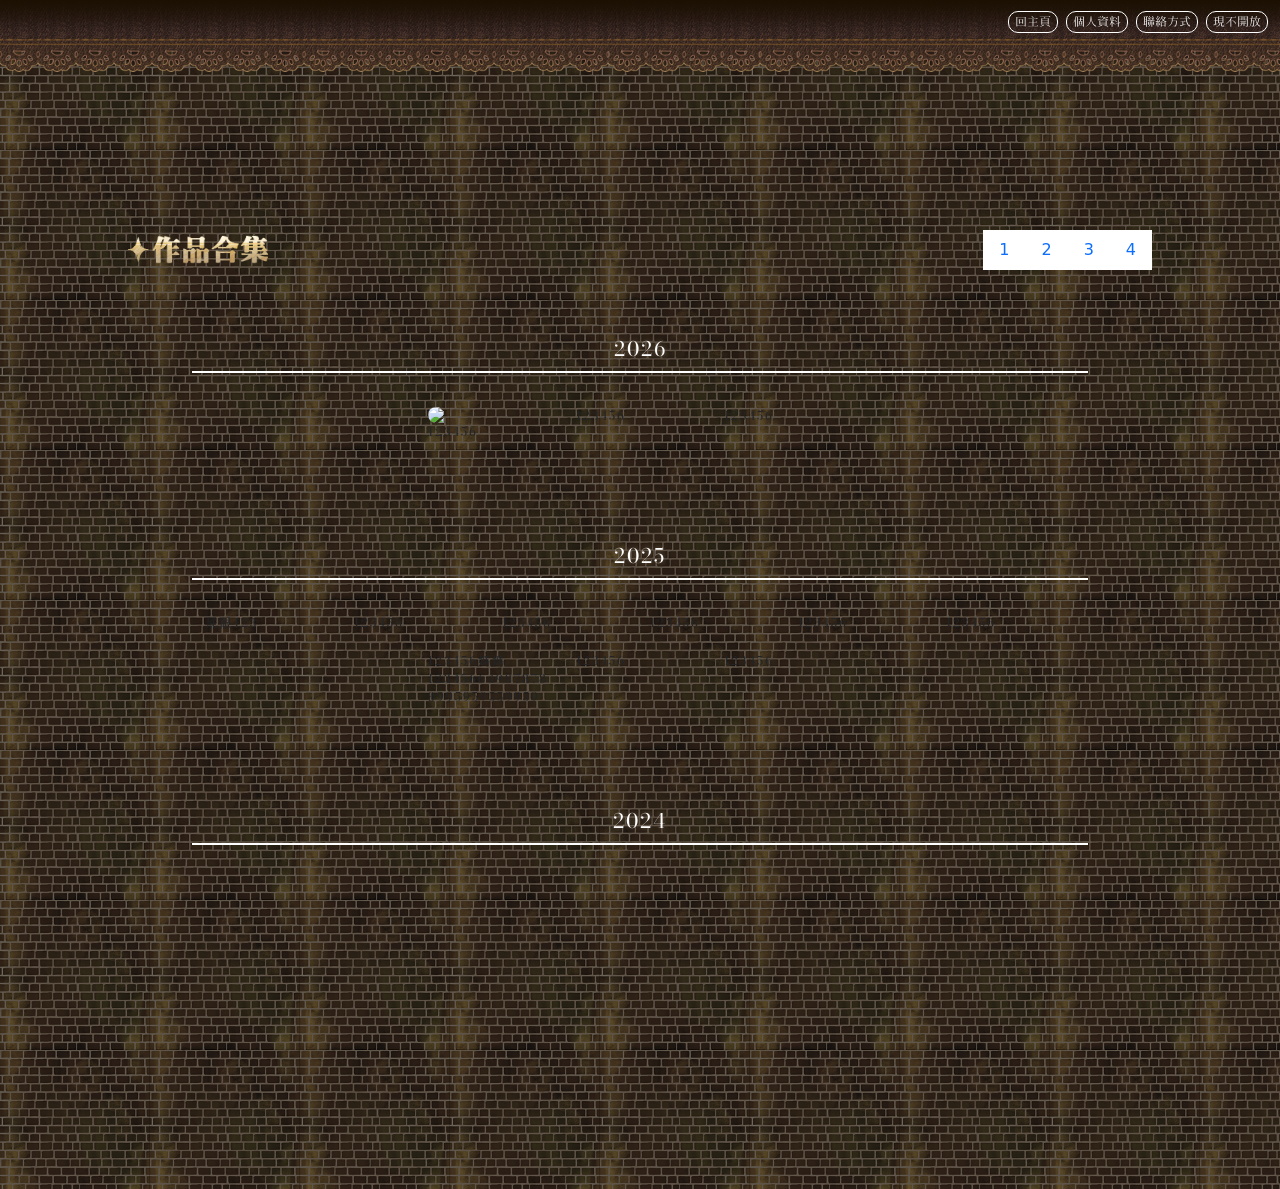
==== html/irasuto.html @ 4ea61bd0 "0404" ====
<!DOCTYPE html>
<html lang="en">
<head>
    <meta charset="UTF-8">
    <meta name="viewport" content="width=device-width, initial-scale=1.0">
    <title>Document</title>
     <link rel="stylesheet" href="../css/STYLE2.css"><!--css-->
     <link href="https://cdn.jsdelivr.net/npm/bootstrap@5.3.2/dist/css/bootstrap.min.css" rel="stylesheet" integrity="sha384-T3c6CoIi6uLrA9TneNEoa7RxnatzjcDSCmG1MXxSR1GAsXEV/Dwwykc2MPK8M2HN" crossorigin="anonymous"><!--bootstrap-->
</head>
     <!--字型-->
     <link rel="preconnect" href="https://fonts.googleapis.com">
     <link rel="preconnect" href="https://fonts.gstatic.com" crossorigin>
     <link href="https://fonts.googleapis.com/css2?family=Cactus+Classical+Serif&display=swap" rel="stylesheet"><!--中文字型-->
     <link href="https://fonts.googleapis.com/css2?family=Bodoni+Moda:ital,opsz,wght@0,6..96,400..900;1,6..96,400..900&display=swap" rel="stylesheet"><!--數字字型-->
</head>
<body>

    <div class="nav-top"><!--測試-->
        123
        <div class="nav-button"><!--縮過小時需要變成可展開的按鈕-->
            <button>回主頁</button>
            <button>個人資料</button>
            <button>聯絡方式</button>
            <button>現不開放</button>
        </div>
    </div>
        
    <div class="header-row">
        <div class="irasuto-header"></div>
        <ul class="nav">
            <li class="nav-item">
                <a class="nav-link active" aria-current="page" href="#" onclick="showPage(1)">1</a>
            </li>
            <li class="nav-item">
                <a class="nav-link" href="#" onclick="showPage(2)">2</a>
            </li>
            <li class="nav-item">
                <a class="nav-link" href="#" onclick="showPage(3)">3</a>
            </li>
            <li class="nav-item">
                <a class="nav-link" href="#" onclick="showPage(4)">4</a>
            </li>
        </ul>
    </div>

        <!--第一頁-->
    <div class="nav-main" id="page1">
        <!--2026-->
        <div class="nav-years">
            <p>2026</p>
            <hr>
        </div>
        <div class="nav-card-img-all"><!--2026年的精華img的統一div-->
            <!--img-->
            <div class="card" style="width:8rem;">
                <!--
                    data-bs-toggle: 點擊會觸發Bootstrap大圖框框
                    data-bs-target: 指定要觸發哪個大圖框框
                    data-title: 大圖的標題
                    data-img: 大圖框框的圖片來源 (要放其他圖片改這裡就好)
                -->
                <img src="../img/02/02-1.png" class="card-img-top preview-img" data-bs-toggle="modal" data-bs-target="#exampleModal" data-title="大圖片1" data-img="../img/02/big/0118.jpg">
                <!-- <img src="../img/02/02-1.png" class="card-img-top" alt="" > -->
                <div class="card-body">
                    <p class="card-text">123456</p>
                </div>
            </div>
            <!--img-->
            <div class="card" style="width:8rem;">
                <img src="../img/02/02-2.png" class="card-img-top" alt="" data-bs-toggle="modal" data-bs-target="#exampleModal" data-title="大圖片2" data-img="../img/02/big/0209-2-1.jpg">
                <div class="card-body">
                    <p class="card-text">123456</p>
                </div>
            </div>
            <!--img-->
            <div class="card" style="width:8rem;">
                <img src="../img/02/02-3.png" class="card-img-top" alt="" data-bs-toggle="modal" data-bs-target="#exampleModal" data-title="大圖片3" data-img="../img/02/big/1226.jpg">
                <div class="card-body">
                    <p class="card-text">123456</p>
                </div>
            </div>
        </div>
        <!----------------------------------------2025年分分隔線------------------------------------------------------------->
        <div class="nav-years">
            <p>2025</p><hr>
        </div>
        <div class="nav-card-img-all"><!--2025年的精華img的統一div-->

            <!--img-->
            <div class="card" style="width:8rem;">
                <img src="../img/02/02-4.png" class="card-img-top" alt="" data-bs-toggle="modal" data-bs-target="#exampleModal" data-title="大圖片4" data-img="../img/02/big/wakuwaku.jpg">
                <div class="card-body">
                    <p class="card-text">屁眼123</p>
                </div>
            </div>

            <!--img-->
            <div class="card" style="width:8rem;">
                <img src="../img/02/02-5.png" class="card-img-top" alt="" data-bs-toggle="modal" data-bs-target="#exampleModal" data-title="大圖片5" data-img="../img/02/big/3.jpg">
                <div class="card-body">
                    <p class="card-text">123456</p>
                </div>
            </div>

            <!--img-->
            <div class="card" style="width:8rem;">
                <img src="../img/02/02-6.png" class="card-img-top" alt="" data-bs-toggle="modal" data-bs-target="#exampleModal" data-title="大圖片6" data-img="../img/02/big/65.jpg">
                <div class="card-body">
                    <p class="card-text">123456</p>
                </div>
            </div>

            <!--img-->
            <div class="card" style="width:8rem;">
                <img src="../img/02/02-7.png" class="card-img-top" alt="" data-bs-toggle="modal" data-bs-target="#exampleModal" data-title="大圖片7" data-img="../img/02/big/68-2.jpg">
                <div class="card-body">
                    <p class="card-text">123456</p>
                </div>
            </div>

            <!--img-->
            <div class="card" style="width:8rem;">
                <img src="../img/02/02-8.png" class="card-img-top" alt="" data-bs-toggle="modal" data-bs-target="#exampleModal" data-title="大圖片8" data-img="../img/02/big/67-2.jpg">
                <div class="card-body">
                    <p class="card-text">123456</p>
                </div>
            </div>

            <!--img-->
            <div class="card" style="width:8rem;">
                <img src="../img/02/02-9.png" class="card-img-top" alt="" data-bs-toggle="modal" data-bs-target="#exampleModal" data-title="大圖片9" data-img="../img/02/big/63.jpg">
                <div class="card-body">
                    <p class="card-text">123456</p>
                </div>
            </div>

            <!--img-->
            <div class="card" style="width:8rem;">
                <img src="../img/02/02-1.png" class="card-img-top" alt="">
                <div class="card-body">
                    <p class="card-text">123456媽媽123456649878788995959559959</p>
                </div>
            </div>

            <!--img-->
            <div class="card" style="width:8rem;">
                <img src="../img/02/02-1.png" class="card-img-top" alt="">
                <div class="card-body">
                    <p class="card-text">123456</p>
                </div>
            </div>

            <!--img-->
            <div class="card" style="width:8rem;">
                <img src="../img/02/02-1.png" class="card-img-top" alt="">
                <div class="card-body">
                    <p class="card-text">123456</p>
                </div>
            </div>
        </div>    
        <div class="nav-years">
            <p>2024</p><hr>
        </div>
    </div>

        <!--第二頁-->
    <div class="nav-main" id="page2" style="display:none;">
        <div class="nav-years">
            <p>第二頁</p><hr>
        </div>   
    </div>

        <!--第三頁-->
    <div class="nav-main" id="page3" style="display:none;">
        <div class="nav-years">
            <p>第三頁</p><hr>
        </div>   
    </div>

        <!--第四頁-->
    <div class="nav-main" id="page4" style="display:none;">
        <div class="nav-years">
            <p>第四頁</p><hr>
        </div>   
    </div>
        

        <!--大圖區域-->
    <div class="modal fade" id="exampleModal" tabindex="-1" aria-labelledby="exampleModalLabel" aria-hidden="true">
        <div class="modal-dialog modal-dialog-centered modal-lg">
            <div class="modal-content">

                <div class="modal-header">
                    <h5 class="modal-title" id="exampleModalLabel"></h5> <!--大圖的標題，-->
                    <button type="button" class="btn-close" data-bs-dismiss="modal" aria-label="Close"></button> <!--右上角的關閉按鈕-->
                </div>

                <div class="modal-body text-center">
                    <img id="modalImage" class="img-fluid"> <!--大圖的img，會根據點擊的小圖改變src-->
                </div>

            </div>
        </div>
    </div>

    <script src="https://cdn.jsdelivr.net/npm/bootstrap@5.3.2/dist/js/bootstrap.bundle.min.js" integrity="sha384-C6RzsynM9kWDrMNeT87bh95OGNyZPhcTNXj1NW7RuBCsyN/o0jlpcV8Qyq46cDfL" crossorigin="anonymous"></script> <!--bootstrap的js-->
    <script>
        //先讀取有card-img-top的圖片，讓這些圖片能點擊後有大圖
        document.querySelectorAll('.card-img-top').forEach(img => {
            img.addEventListener('click', function () {
                document.getElementById('modalImage').src = this.dataset.img;
               document.getElementById('exampleModalLabel').textContent = this.dataset.title ;
            });
        });

            //切換頁面功能
        function showPage(pageNumber) {
            document.getElementById('page1').style.display = 'none';
            document.getElementById('page2').style.display = 'none';
            document.getElementById('page3').style.display = 'none';
            document.getElementById('page4').style.display = 'none';

            document.getElementById('page' + pageNumber).style.display = 'block';

            document.querySelectorAll('.nav-link').forEach(el => el.classList.remove('active'));
            document.querySelectorAll('.nav-link')[pageNumber - 1].classList.add('active');
        }

    </script>
</body>
</html>
---- css/STYLE2.css ----
body{
    background:url(../img/03.png)repeat;
    background-size:150px;
    margin: 0px;
}
div{
    background-color: none;
    
    color: #fff;
}
.nav-top{
    color: transparent;
    position: fixed;
    width:100%;
    height:100px;
    background:url(../img/02/03.png)repeat-x;
    background-size:38px;

    padding:0.7%;
    
    top: 0px;
    z-index:999;
}
.nav-button{
    float: right;
}
.nav-top button{
    /*想再更寬鬆一點*/
    margin-right:3px;
    font-family: "Cactus Classical Serif", serif;
    font-size:12px;
    background: none;
    border-radius:10px;
    border:0.5px #fff solid;
    color:#fff;
}
/*-------------------------頂端--------------------------*/

hr{
    display: inline-block;
    width: 100%;
    margin-top:0;
    /*這兩行我動到什麼了為甚麼需要加!important*/
    border: 0.25px solid #ffffff !important;
    opacity:1 !important;
    
}
.nav-years p{
    margin-bottom:-1%;
    filter: drop-shadow(0px 0px 2px #72624d);
}

.nav-main{
    
    font-size: 20px;
    letter-spacing: 2px;
    font-family: "Bodoni Moda", serif;
    position: relative;
    margin: 0 10%; /*0 10%=左右10% 上下0% */
    background-image: url(../img/02/01.png);
    border-radius: 15px;
    padding: 5%;
    /* margin-top: 18%; */
    margin-bottom: 20%;
    text-align: center;
    
    /*把背景圖弄暗一點*/
}
.nav-main::before{
    /* content:"";
    position: absolute;
    background:url(../img/02/04.png)no-repeat;
    background-size:7em;
    height:100%;
    width: 100%;
    left: 0;
    top:-1.8em; */
}

/*一列四格，且縮到一定尺寸自動切換成3/2，會自動換行，圖片大小不變   <---grid */
.card-text{
    text-align: left;
    font-size:12px;
}
.card img{
    border-radius:10px;
}
.card{
    margin:10px;
    background: none !important;
    border:none !important;
}   
.card-body{
    padding:0px !important;
}
.nav-card-img-all{
    display:flex;
    flex-wrap:wrap;
    margin-bottom:10%;
    justify-content: center; /*圖片置中?*/
    /*justify-content: center;*/
}

.modal-title{
    /*調整大圖標題的顏色*/
    color: #000 !important; 
}

.header-row {
    display: flex;
    align-items: center;      /* 垂直置中對齊 */
    gap: 20px;
    padding: 0 10%;
    margin-top: 18%;
    justify-content: space-between; /*讓標題和nav分開 */
}

.irasuto-header{
    /*作品合集改成獨立class 比較好弄頁籤*/
    font-size: 20px;
    letter-spacing: 2px;
    font-family: "Bodoni Moda", serif;
    border-radius: 15px;
    padding-top: 3%;
    margin-top: 18%;
    background: url(../img/02/04.png) no-repeat;
    background-size: 7em;
    height: 100%;
    width: 70%;
    left: 0;

    height: auto;
    margin: 0;
}

.nav-link{
    background-color: #fff !important; /*調整顏色*/
}
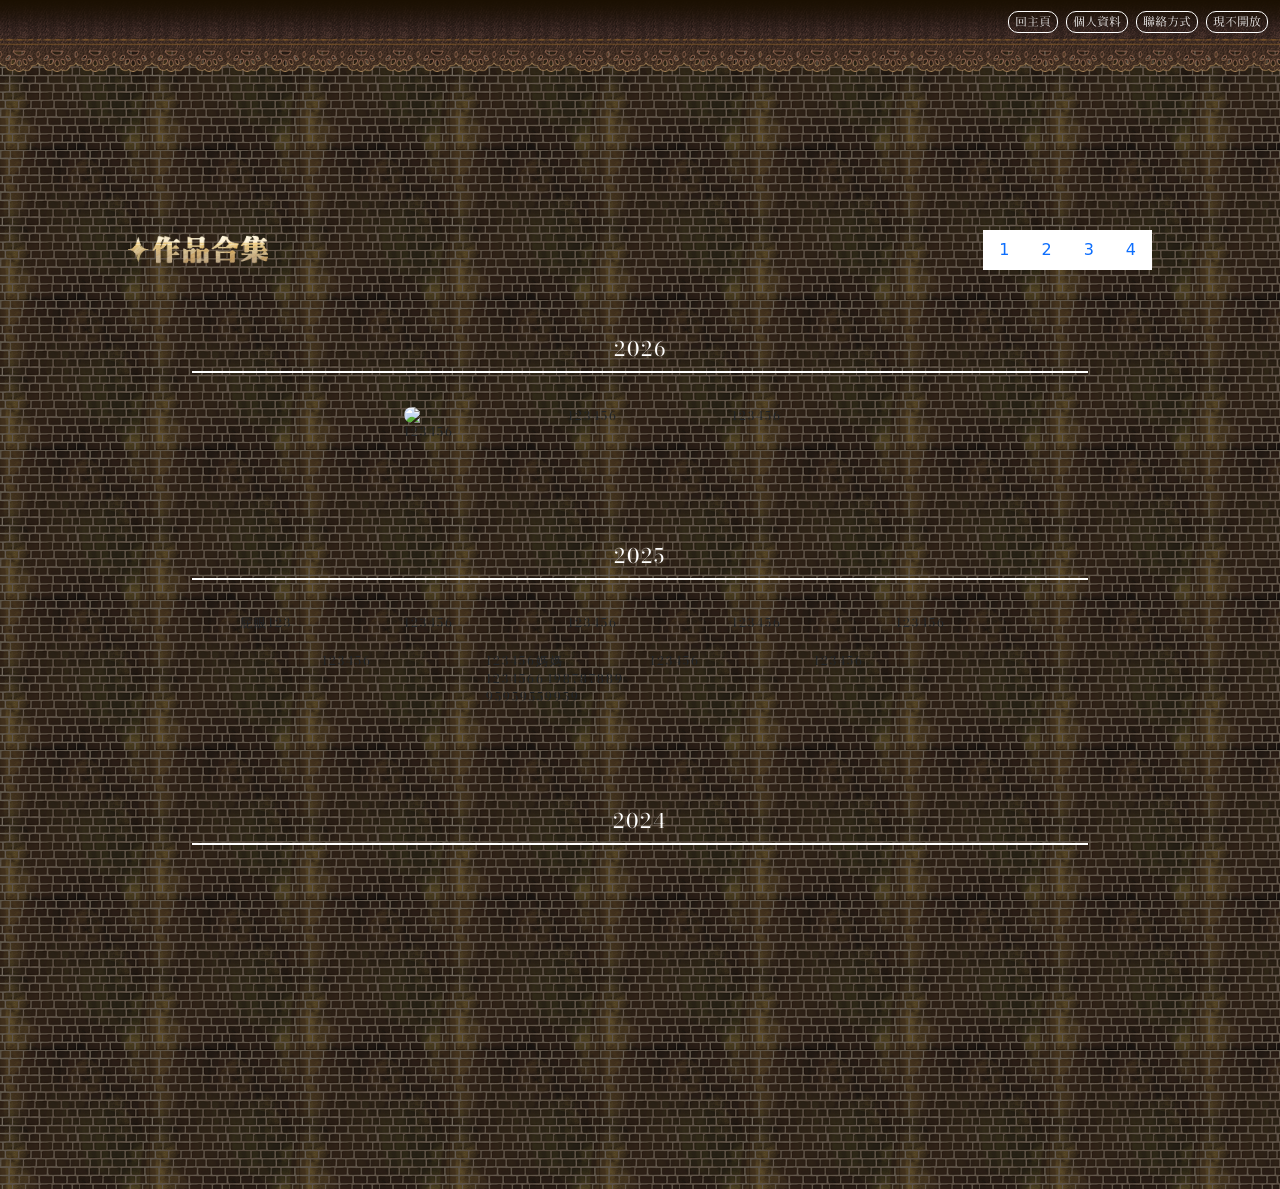
==== commit c9467079: "0405" ====
--- a/html/irasuto.html
+++ b/html/irasuto.html
@@ -23,6 +23,15 @@
             <button>聯絡方式</button>
             <button>現不開放</button>
         </div>
+        <div class="nav-button-phone"><!--手機版的按鈕，點擊後會展開選單-->
+            <button class="phone-menu-btn">☰</button>
+            <div class="phone-menu" style="display:none;">
+                <button>回主頁</button>
+                <button>個人資料</button>
+                <button>聯絡方式</button>
+                <button>現不開放</button>
+            </div>
+        </div>
     </div>
         
     <div class="header-row">
@@ -226,6 +235,19 @@
             document.querySelectorAll('.nav-link')[pageNumber - 1].classList.add('active');
         }
 
+        //手機版選單功能
+        document.querySelector('.phone-menu-btn').addEventListener('click', function() {
+            const menu = document.querySelector('.phone-menu');
+            if (menu.style.display === 'none' || menu.style.display === '') {
+                menu.style.display = 'flex';
+                menu.classList.add('active');
+            }
+            else {
+                menu.style.display = 'none';
+            }
+        });
+        
+
     </script>
 </body>
 </html>
--- a/css/STYLE2.css
+++ b/css/STYLE2.css
@@ -33,6 +33,28 @@
     border-radius:10px;
     border:0.5px #fff solid;
     color:#fff;
+}
+
+.nav-button-phone{
+    display:none; /*手機板按鈕，預設隱藏*/
+    position: relative;
+}
+
+.phone-menu {
+    display: none;
+    position: absolute;
+    top: 40px;
+    right: 0;
+    width: 140px;
+    background: rgba(0,0,0,0.85);
+    border-radius: 10px;
+    padding: 8px;
+}
+
+.phone-menu.active {
+    display: flex;
+    flex-direction: column;
+    gap: 8px;
 }
 /*-------------------------頂端--------------------------*/
 
@@ -87,6 +109,7 @@
 }
 .card{
     margin:10px;
+    width: 9rem !important;
     background: none !important;
     border:none !important;
 }   
@@ -109,7 +132,7 @@
 .header-row {
     display: flex;
     align-items: center;      /* 垂直置中對齊 */
-    gap: 20px;
+    /* gap: 20px; */
     padding: 0 10%;
     margin-top: 18%;
     justify-content: space-between; /*讓標題和nav分開 */
@@ -135,4 +158,20 @@
 
 .nav-link{
     background-color: #fff !important; /*調整顏色*/
+}
+
+@media (max-width: 1200px) {
+    .irasuto-header{
+        padding-top:5%;
+    }
+}
+
+@media (max-width: 768px) {
+    .nav-button{
+        display:none; /*隱藏桌面版按鈕*/
+    }
+    .nav-button-phone{
+        float:right;
+        display:block; /*顯示手機版按鈕*/
+    }
 }
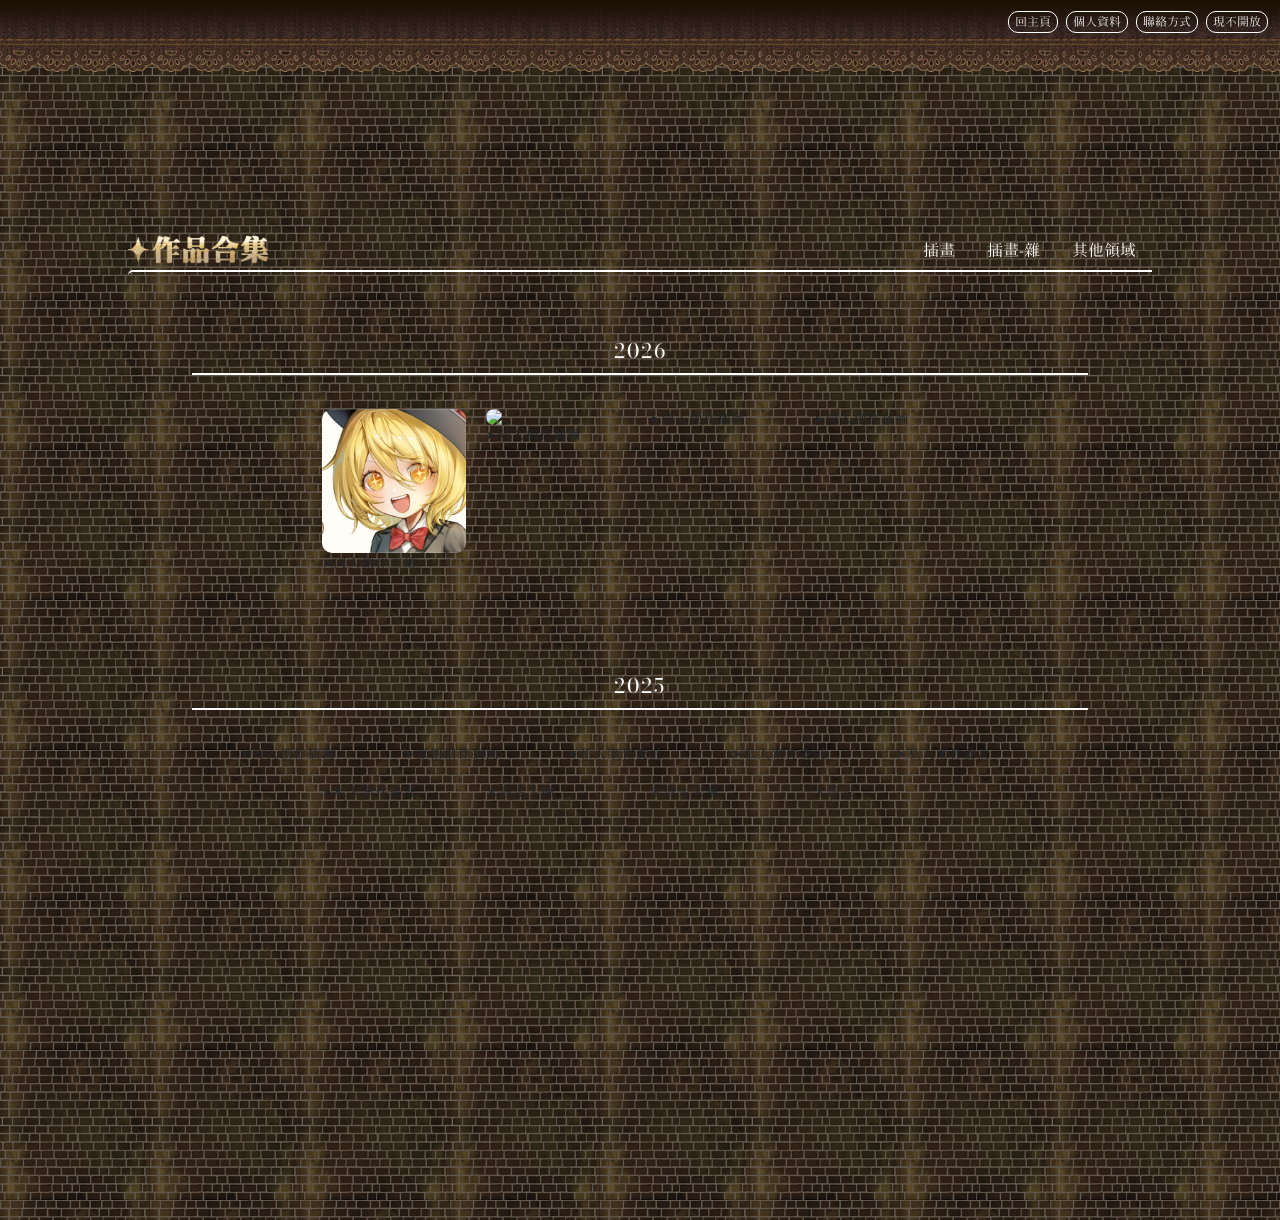
==== commit fcb1e56c: "0407" ====
--- a/html/irasuto.html
+++ b/html/irasuto.html
@@ -3,14 +3,16 @@
 <head>
     <meta charset="UTF-8">
     <meta name="viewport" content="width=device-width, initial-scale=1.0">
-    <title>Document</title>
+    <title>作品合集</title>
      <link rel="stylesheet" href="../css/STYLE2.css"><!--css-->
      <link href="https://cdn.jsdelivr.net/npm/bootstrap@5.3.2/dist/css/bootstrap.min.css" rel="stylesheet" integrity="sha384-T3c6CoIi6uLrA9TneNEoa7RxnatzjcDSCmG1MXxSR1GAsXEV/Dwwykc2MPK8M2HN" crossorigin="anonymous"><!--bootstrap-->
 </head>
      <!--字型-->
      <link rel="preconnect" href="https://fonts.googleapis.com">
      <link rel="preconnect" href="https://fonts.gstatic.com" crossorigin>
-     <link href="https://fonts.googleapis.com/css2?family=Cactus+Classical+Serif&display=swap" rel="stylesheet"><!--中文字型-->
+     <link href="https://fonts.googleapis.com/css2?family=Cactus+Classical+Serif&display=swap" rel="stylesheet">
+     <link href="https://fonts.googleapis.com/css2?family=Noto+Serif+TC:wght@200..900&display=swap" rel="stylesheet">
+     <!--中文字型-->
      <link href="https://fonts.googleapis.com/css2?family=Bodoni+Moda:ital,opsz,wght@0,6..96,400..900;1,6..96,400..900&display=swap" rel="stylesheet"><!--數字字型-->
 </head>
 <body>
@@ -38,17 +40,15 @@
         <div class="irasuto-header"></div>
         <ul class="nav">
             <li class="nav-item">
-                <a class="nav-link active" aria-current="page" href="#" onclick="showPage(1)">1</a>
+                <a class="nav-link active" aria-current="page" href="#" onclick="showPage(1)">插畫</a>
             </li>
             <li class="nav-item">
-                <a class="nav-link" href="#" onclick="showPage(2)">2</a>
+                <a class="nav-link" href="#" onclick="showPage(2)">插畫-雜</a>
             </li>
             <li class="nav-item">
-                <a class="nav-link" href="#" onclick="showPage(3)">3</a>
+                <a class="nav-link" href="#" onclick="showPage(3)">其他領域</a>
             </li>
-            <li class="nav-item">
-                <a class="nav-link" href="#" onclick="showPage(4)">4</a>
-            </li>
+
         </ul>
     </div>
 
@@ -60,6 +60,13 @@
             <hr>
         </div>
         <div class="nav-card-img-all"><!--2026年的精華img的統一div-->
+            <!--img-->
+            <div class="card" style="width:8rem;">
+                <img src="../img/02/02-12.png" class="card-img-top" alt="" data-bs-toggle="modal" data-bs-target="#exampleModal" data-title="大圖片2" data-img="../img/02/big/0401-2.jpg">
+                <div class="card-body">
+                    <p class="card-text">➤同人創作立繪</p>
+                </div>
+            </div>
             <!--img-->
             <div class="card" style="width:8rem;">
                 <!--
@@ -68,24 +75,24 @@
                     data-title: 大圖的標題
                     data-img: 大圖框框的圖片來源 (要放其他圖片改這裡就好)
                 -->
-                <img src="../img/02/02-1.png" class="card-img-top preview-img" data-bs-toggle="modal" data-bs-target="#exampleModal" data-title="大圖片1" data-img="../img/02/big/0118.jpg">
+                <img src="../img/02/02-1.png" class="card-img-top" data-bs-toggle="modal" data-bs-target="#exampleModal" data-title="大圖片1" data-img="../img/02/big/0118.jpg">
                 <!-- <img src="../img/02/02-1.png" class="card-img-top" alt="" > -->
                 <div class="card-body">
-                    <p class="card-text">123456</p>
+                    <p class="card-text">➤同人創作插圖</p>
                 </div>
             </div>
             <!--img-->
             <div class="card" style="width:8rem;">
                 <img src="../img/02/02-2.png" class="card-img-top" alt="" data-bs-toggle="modal" data-bs-target="#exampleModal" data-title="大圖片2" data-img="../img/02/big/0209-2-1.jpg">
                 <div class="card-body">
-                    <p class="card-text">123456</p>
+                    <p class="card-text">➤同人創作插圖</p>
                 </div>
             </div>
             <!--img-->
             <div class="card" style="width:8rem;">
                 <img src="../img/02/02-3.png" class="card-img-top" alt="" data-bs-toggle="modal" data-bs-target="#exampleModal" data-title="大圖片3" data-img="../img/02/big/1226.jpg">
                 <div class="card-body">
-                    <p class="card-text">123456</p>
+                    <p class="card-text">➤同人創作插圖</p>
                 </div>
             </div>
         </div>
@@ -99,7 +106,7 @@
             <div class="card" style="width:8rem;">
                 <img src="../img/02/02-4.png" class="card-img-top" alt="" data-bs-toggle="modal" data-bs-target="#exampleModal" data-title="大圖片4" data-img="../img/02/big/wakuwaku.jpg">
                 <div class="card-body">
-                    <p class="card-text">屁眼123</p>
+                    <p class="card-text">➤同人創作插圖</p>
                 </div>
             </div>
 
@@ -107,7 +114,7 @@
             <div class="card" style="width:8rem;">
                 <img src="../img/02/02-5.png" class="card-img-top" alt="" data-bs-toggle="modal" data-bs-target="#exampleModal" data-title="大圖片5" data-img="../img/02/big/3.jpg">
                 <div class="card-body">
-                    <p class="card-text">123456</p>
+                    <p class="card-text">➤原創創作插圖</p>
                 </div>
             </div>
 
@@ -115,7 +122,7 @@
             <div class="card" style="width:8rem;">
                 <img src="../img/02/02-6.png" class="card-img-top" alt="" data-bs-toggle="modal" data-bs-target="#exampleModal" data-title="大圖片6" data-img="../img/02/big/65.jpg">
                 <div class="card-body">
-                    <p class="card-text">123456</p>
+                    <p class="card-text">➤私人案件委託</p>
                 </div>
             </div>
 
@@ -123,7 +130,7 @@
             <div class="card" style="width:8rem;">
                 <img src="../img/02/02-7.png" class="card-img-top" alt="" data-bs-toggle="modal" data-bs-target="#exampleModal" data-title="大圖片7" data-img="../img/02/big/68-2.jpg">
                 <div class="card-body">
-                    <p class="card-text">123456</p>
+                    <p class="card-text">➤私人案件委託</p>
                 </div>
             </div>
 
@@ -131,7 +138,7 @@
             <div class="card" style="width:8rem;">
                 <img src="../img/02/02-8.png" class="card-img-top" alt="" data-bs-toggle="modal" data-bs-target="#exampleModal" data-title="大圖片8" data-img="../img/02/big/67-2.jpg">
                 <div class="card-body">
-                    <p class="card-text">123456</p>
+                    <p class="card-text">➤私人案件委託</p>
                 </div>
             </div>
 
@@ -139,7 +146,23 @@
             <div class="card" style="width:8rem;">
                 <img src="../img/02/02-9.png" class="card-img-top" alt="" data-bs-toggle="modal" data-bs-target="#exampleModal" data-title="大圖片9" data-img="../img/02/big/63.jpg">
                 <div class="card-body">
-                    <p class="card-text">123456</p>
+                    <p class="card-text">➤私人案件委託</p>
+                </div>
+            </div>
+
+            <!--img-->
+            <div class="card" style="width:8rem;">
+                <img src="../img/02/02-10.png" class="card-img-top" alt="">
+                <div class="card-body">
+                    <p class="card-text">未設定大圖</p>
+                </div>
+            </div>
+
+            <!--img-->
+            <div class="card" style="width:8rem;">
+                <img src="../img/02/02-11.png" class="card-img-top" alt="">
+                <div class="card-body">
+                    <p class="card-text">未設定大圖</p>
                 </div>
             </div>
 
@@ -147,39 +170,34 @@
             <div class="card" style="width:8rem;">
                 <img src="../img/02/02-1.png" class="card-img-top" alt="">
                 <div class="card-body">
-                    <p class="card-text">123456媽媽123456649878788995959559959</p>
-                </div>
-            </div>
-
-            <!--img-->
-            <div class="card" style="width:8rem;">
-                <img src="../img/02/02-1.png" class="card-img-top" alt="">
-                <div class="card-body">
-                    <p class="card-text">123456</p>
-                </div>
-            </div>
-
-            <!--img-->
-            <div class="card" style="width:8rem;">
-                <img src="../img/02/02-1.png" class="card-img-top" alt="">
-                <div class="card-body">
-                    <p class="card-text">123456</p>
-                </div>
-            </div>
-        </div>    
+                    <p class="card-text">未設定</p>
+                </div>
+            </div>
+        </div>
+        <!--    
         <div class="nav-years">
             <p>2024</p><hr>
         </div>
-    </div>
-
-        <!--第二頁-->
+        -->
+    </div>
+
+
+        <!-------------------------------------------------第二頁-------------------------------------------->
     <div class="nav-main" id="page2" style="display:none;">
         <div class="nav-years">
             <p>第二頁</p><hr>
         </div>   
-    </div>
-
-        <!--第三頁-->
+         <!--img-->
+            <div class="card" style="width:8rem;">
+                <img src="../img/02/02-4.png" class="card-img-top" alt="" data-bs-toggle="modal" data-bs-target="#exampleModal" data-title="大圖片4" data-img="../img/02/big/wakuwaku.jpg">
+                <div class="card-body">
+                    <p class="card-text">➤同人創作插圖</p>
+                </div>
+            </div>
+
+    </div>
+
+        <!-------------------------------------------------第三頁------------------------------------------------------>
     <div class="nav-main" id="page3" style="display:none;">
         <div class="nav-years">
             <p>第三頁</p><hr>
--- a/css/STYLE2.css
+++ b/css/STYLE2.css
@@ -46,9 +46,16 @@
     top: 40px;
     right: 0;
     width: 140px;
-    background: rgba(0,0,0,0.85);
+    background: rgba(53, 25, 5, 0.883);
     border-radius: 10px;
     padding: 8px;
+}
+.phone-menu button{
+    border:none;    
+}
+.phone-menu button:hover{
+    background: rgba(29, 13, 2, 0.9);
+    border-radius: 0px;
 }
 
 .phone-menu.active {
@@ -73,14 +80,14 @@
 }
 
 .nav-main{
-    
+    border-top:2px #fff solid;
     font-size: 20px;
     letter-spacing: 2px;
     font-family: "Bodoni Moda", serif;
     position: relative;
     margin: 0 10%; /*0 10%=左右10% 上下0% */
     background-image: url(../img/02/01.png);
-    border-radius: 15px;
+    border-radius: 5px  0  5px 5px;
     padding: 5%;
     /* margin-top: 18%; */
     margin-bottom: 20%;
@@ -101,6 +108,8 @@
 
 /*一列四格，且縮到一定尺寸自動切換成3/2，會自動換行，圖片大小不變   <---grid */
 .card-text{
+    font-family: "Noto Serif TC", serif;
+    font-weight: 500;
     text-align: left;
     font-size:12px;
 }
@@ -124,11 +133,6 @@
     /*justify-content: center;*/
 }
 
-.modal-title{
-    /*調整大圖標題的顏色*/
-    color: #000 !important; 
-}
-
 .header-row {
     display: flex;
     align-items: center;      /* 垂直置中對齊 */
@@ -136,6 +140,7 @@
     padding: 0 10%;
     margin-top: 18%;
     justify-content: space-between; /*讓標題和nav分開 */
+    white-space: nowrap;
 }
 
 .irasuto-header{
@@ -149,16 +154,47 @@
     background: url(../img/02/04.png) no-repeat;
     background-size: 7em;
     height: 100%;
-    width: 70%;
+    width: 50%;
     left: 0;
-
     height: auto;
     margin: 0;
 }
-
-.nav-link{
-    background-color: #fff !important; /*調整顏色*/
-}
+.nav a{
+    font-family: "Cactus Classical Serif", serif;
+    color: #fff;
+    filter: drop-shadow(0px 0px 2px #72624d);
+}
+.nav a:hover{
+    color: #8c3b01;
+}
+.header-row ul{
+    background: url(../img/02/01.png);
+}
+
+/*---------------------------------------更改了點開大圖的基本樣式------------------------------------------*/
+/*大圖背景顏色*/
+.modal-content{
+background:url(../img/02/05.png) !important;
+background-color: #ecd7c0 !important;
+background-size:50px !important;
+}
+.modal-header{
+    border-bottom:none !important;
+    padding-bottom:0 !important;
+}
+/*關閉按鈕待確認*/
+.btn-close {
+    color: #ffe69a !important;
+}
+.modal-title{
+    font-family: "Noto Serif TC", serif;
+    font-weight: 600;
+    color: #4d220b !important;
+    font-size: 15px;
+    filter: drop-shadow(0px 0px 5px #bcb165);
+}
+
+
 
 @media (max-width: 1200px) {
     .irasuto-header{
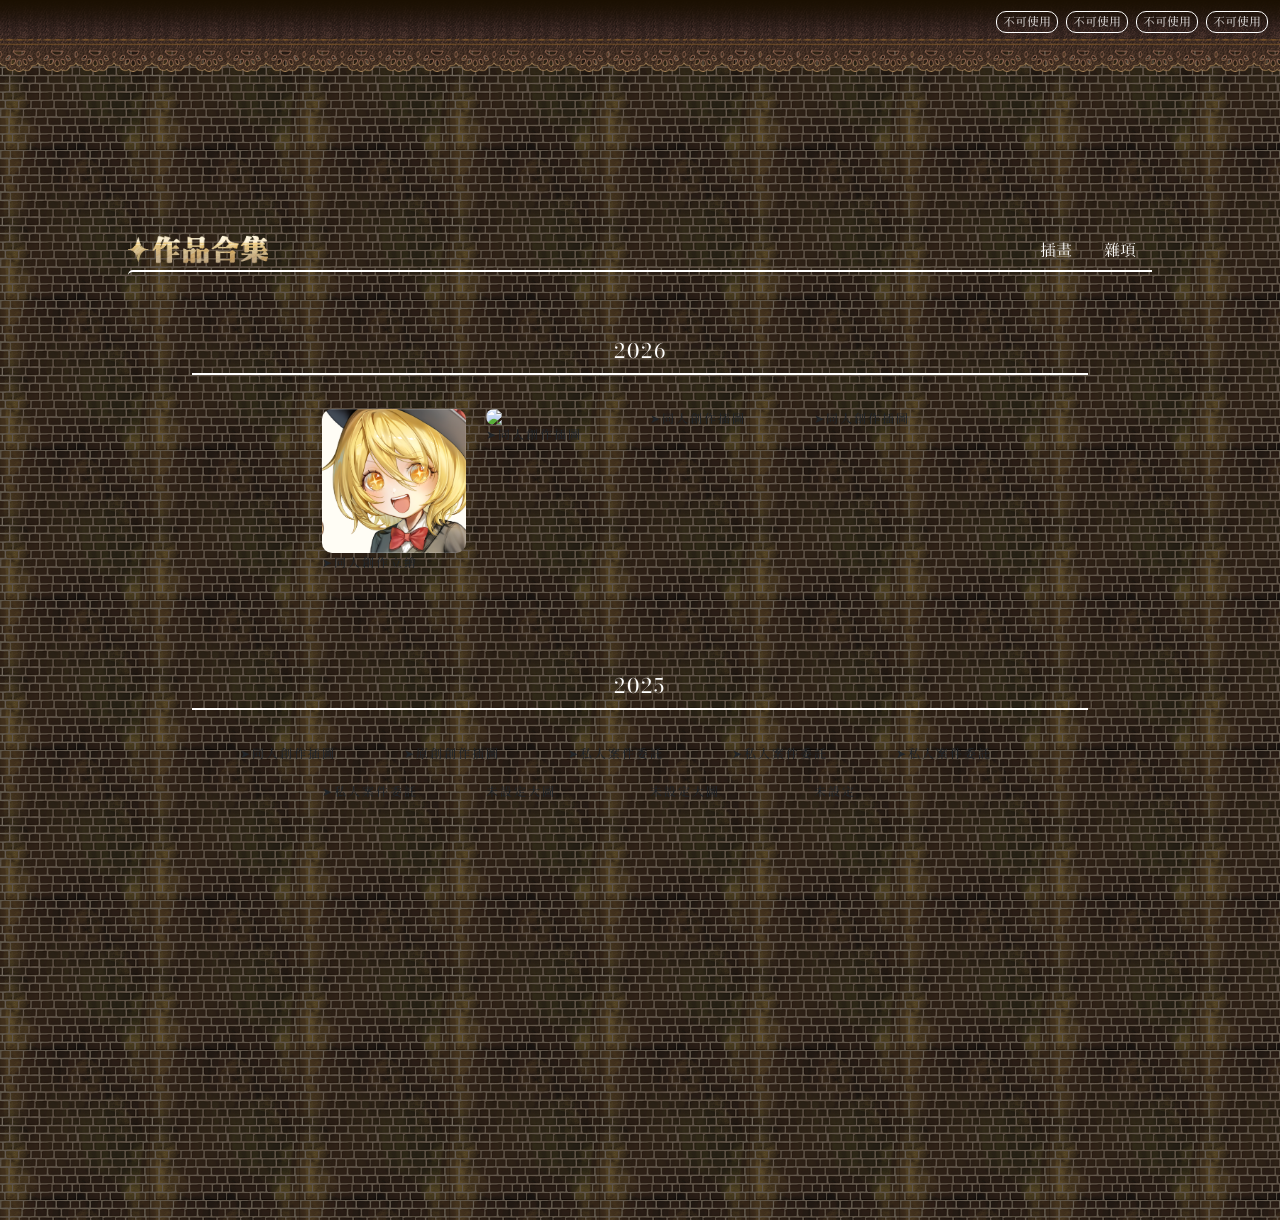
==== commit 6382ffe6: "0407" ====
--- a/html/irasuto.html
+++ b/html/irasuto.html
@@ -20,18 +20,18 @@
     <div class="nav-top"><!--測試-->
         123
         <div class="nav-button"><!--縮過小時需要變成可展開的按鈕-->
-            <button>回主頁</button>
-            <button>個人資料</button>
-            <button>聯絡方式</button>
-            <button>現不開放</button>
+            <button>不可使用</button>
+            <button>不可使用</button>
+            <button>不可使用</button>
+            <button>不可使用</button>
         </div>
         <div class="nav-button-phone"><!--手機版的按鈕，點擊後會展開選單-->
             <button class="phone-menu-btn">☰</button>
             <div class="phone-menu" style="display:none;">
-                <button>回主頁</button>
-                <button>個人資料</button>
-                <button>聯絡方式</button>
-                <button>現不開放</button>
+                <button>不可使用</button>
+                <button>不可使用</button>
+                <button>不可使用</button>
+                <button>不可使用</button>
             </div>
         </div>
     </div>
@@ -43,10 +43,7 @@
                 <a class="nav-link active" aria-current="page" href="#" onclick="showPage(1)">插畫</a>
             </li>
             <li class="nav-item">
-                <a class="nav-link" href="#" onclick="showPage(2)">插畫-雜</a>
-            </li>
-            <li class="nav-item">
-                <a class="nav-link" href="#" onclick="showPage(3)">其他領域</a>
+                <a class="nav-link" href="#" onclick="showPage(2)">雜項</a>
             </li>
 
         </ul>
@@ -185,7 +182,7 @@
         <!-------------------------------------------------第二頁-------------------------------------------->
     <div class="nav-main" id="page2" style="display:none;">
         <div class="nav-years">
-            <p>第二頁</p><hr>
+            <p>專題美術負責項目</p><hr>
         </div>   
          <!--img-->
             <div class="card" style="width:8rem;">
@@ -194,7 +191,16 @@
                     <p class="card-text">➤同人創作插圖</p>
                 </div>
             </div>
-
+        <div class="nav-years">
+            <p>物品icon繪製</p><hr>
+        </div> 
+        <div class="nav-years">
+            <p>3D</p><hr>
+        </div>
+        <div class="nav-years">
+            <p>AE</p><hr>
+        </div>  
+        <p>另外，此網頁的視覺樣式除了運用csp的素材以外其他皆為自己所繪製的<br>html&css架構則有男友一起共同協助</p>
     </div>
 
         <!-------------------------------------------------第三頁------------------------------------------------------>
--- a/css/STYLE2.css
+++ b/css/STYLE2.css
@@ -15,16 +15,18 @@
     height:100px;
     background:url(../img/02/03.png)repeat-x;
     background-size:38px;
-
     padding:0.7%;
-    
     top: 0px;
     z-index:999;
 }
 .nav-button{
     float: right;
 }
+.nav-button button:hover{
+    background-color: #86711d;
+}
 .nav-top button{
+    /*預設top上的全部按鈕包含電腦版與縮起來的版本*/
     /*想再更寬鬆一點*/
     margin-right:3px;
     font-family: "Cactus Classical Serif", serif;
@@ -174,9 +176,10 @@
 /*---------------------------------------更改了點開大圖的基本樣式------------------------------------------*/
 /*大圖背景顏色*/
 .modal-content{
-background:url(../img/02/05.png) !important;
-background-color: #ecd7c0 !important;
-background-size:50px !important;
+    border:1px #482806 solid !important;
+    background:url(../img/02/05.png) !important;
+    background-color: #ecd7c0 !important;
+    background-size:50px !important;
 }
 .modal-header{
     border-bottom:none !important;
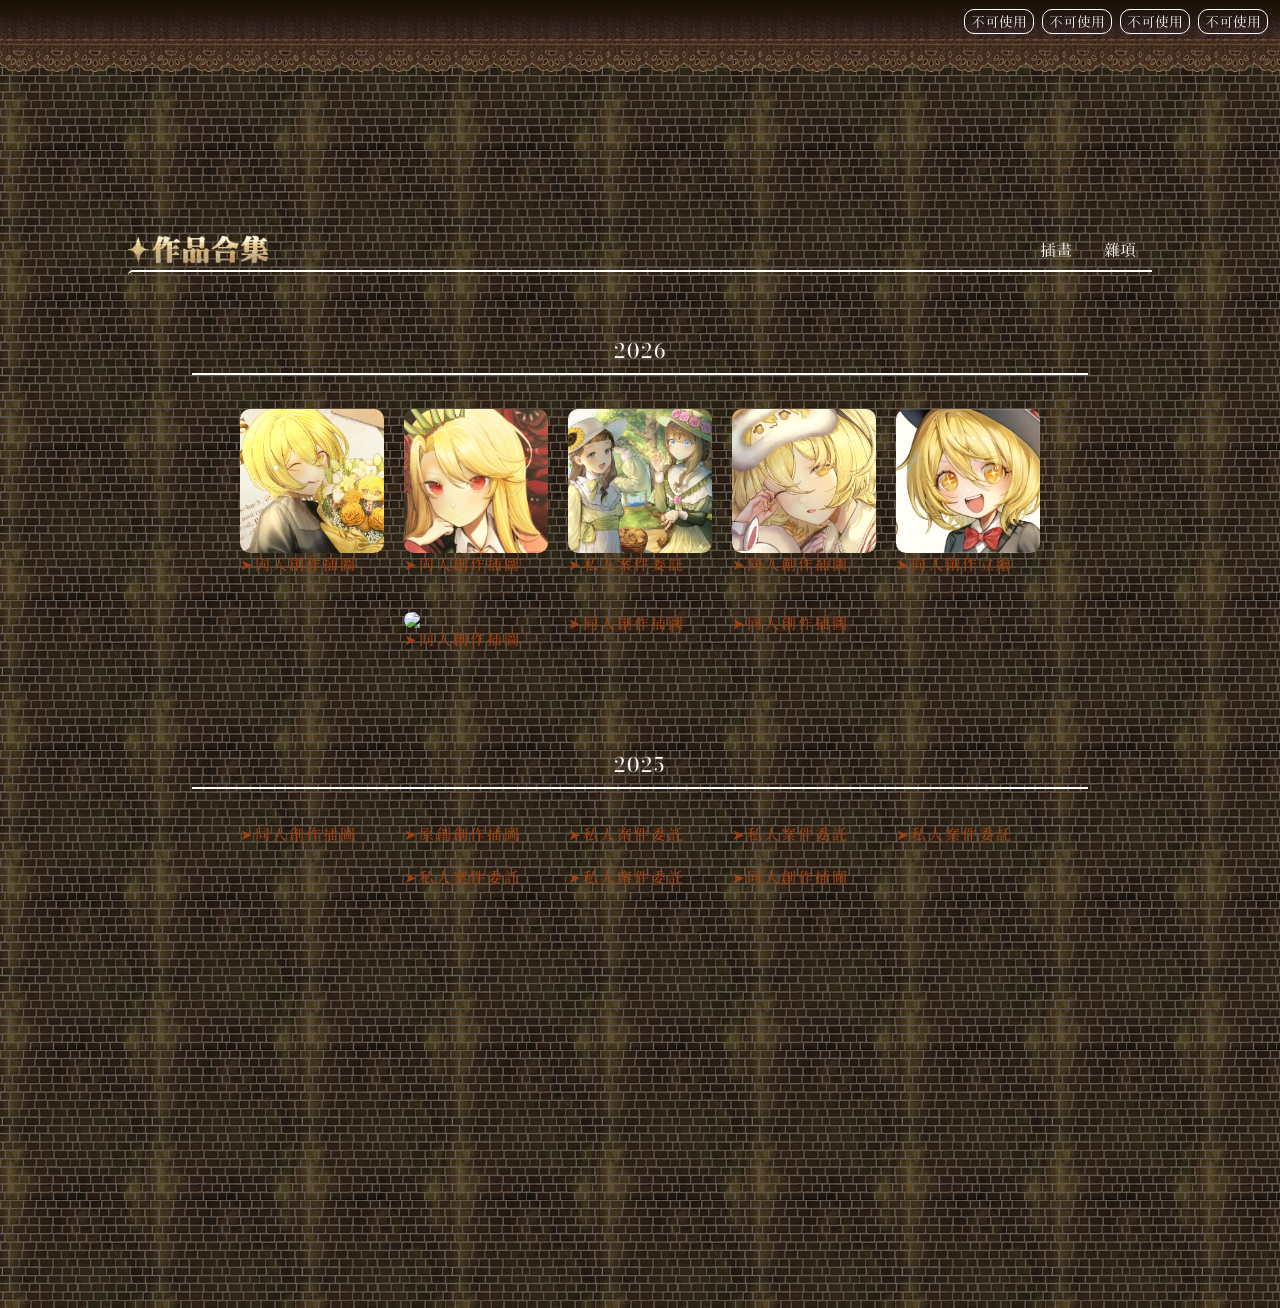
==== commit ec1d1d4f: "0516" ====
--- a/html/irasuto.html
+++ b/html/irasuto.html
@@ -59,6 +59,38 @@
         <div class="nav-card-img-all"><!--2026年的精華img的統一div-->
             <!--img-->
             <div class="card" style="width:8rem;">
+                <img src="../img/02/02-16.png" class="card-img-top" alt="" data-bs-toggle="modal" data-bs-target="#exampleModal" data-title="大圖片2" data-img="../img/02/big/0428.jpg">
+                <div class="card-body">
+                    <p class="card-text">➤同人創作插圖</p>
+                    </p>
+                </div>
+            </div>
+            <!--img-->
+            <div class="card" style="width:8rem;">
+                <img src="../img/02/02-15.png" class="card-img-top" alt="" data-bs-toggle="modal" data-bs-target="#exampleModal" data-title="大圖片2" data-img="../img/02/big/01.jpg">
+                <div class="card-body">
+                    <p class="card-text">➤同人創作插圖</p>
+                    </p>
+                </div>
+            </div>
+            <!--img-->
+            <div class="card" style="width:8rem;">
+                <img src="../img/02/02-14.png" class="card-img-top" alt="" data-bs-toggle="modal" data-bs-target="#exampleModal" data-title="大圖片2" data-img="../img/02/big/69-1.jpg">
+                <div class="card-body">
+                    <p class="card-text">➤私人案件委託</p>
+                    </p>
+                </div>
+            </div>
+            <!--img-->
+            <div class="card" style="width:8rem;">
+                <img src="../img/02/02-13.png" class="card-img-top" alt="" data-bs-toggle="modal" data-bs-target="#exampleModal" data-title="大圖片2" data-img="../img/02/big/0307.jpg">
+                <div class="card-body">
+                    <p class="card-text">➤同人創作插圖</p>
+                    </p>
+                </div>
+            </div>
+            <!--img-->
+            <div class="card" style="width:8rem;">
                 <img src="../img/02/02-12.png" class="card-img-top" alt="" data-bs-toggle="modal" data-bs-target="#exampleModal" data-title="大圖片2" data-img="../img/02/big/0401-2.jpg">
                 <div class="card-body">
                     <p class="card-text">➤同人創作立繪</p>
@@ -149,25 +181,17 @@
 
             <!--img-->
             <div class="card" style="width:8rem;">
-                <img src="../img/02/02-10.png" class="card-img-top" alt="">
-                <div class="card-body">
-                    <p class="card-text">未設定大圖</p>
-                </div>
-            </div>
-
-            <!--img-->
-            <div class="card" style="width:8rem;">
-                <img src="../img/02/02-11.png" class="card-img-top" alt="">
-                <div class="card-body">
-                    <p class="card-text">未設定大圖</p>
-                </div>
-            </div>
-
-            <!--img-->
-            <div class="card" style="width:8rem;">
-                <img src="../img/02/02-1.png" class="card-img-top" alt="">
-                <div class="card-body">
-                    <p class="card-text">未設定</p>
+                <img src="../img/02/02-10.png" class="card-img-top" alt=""data-bs-toggle="modal" data-bs-target="#exampleModal" data-title="大圖片9" data-img="../img/02/big/62.jpg" >
+                <div class="card-body">
+                    <p class="card-text">➤私人案件委託</p>
+                </div>
+            </div>
+
+            <!--img-->
+            <div class="card" style="width:8rem;">
+                <img src="../img/02/02-11.png" class="card-img-top" alt=""data-bs-toggle="modal" data-bs-target="#exampleModal" data-title="大圖片9" data-img="../img/02/big/AEGIS.jpg">
+                <div class="card-body">
+                    <p class="card-text">➤同人創作插圖</p>
                 </div>
             </div>
         </div>
@@ -181,25 +205,265 @@
 
         <!-------------------------------------------------第二頁-------------------------------------------->
     <div class="nav-main" id="page2" style="display:none;">
-        <div class="nav-years">
-            <p>專題美術負責項目</p><hr>
-        </div>   
-         <!--img-->
-            <div class="card" style="width:8rem;">
-                <img src="../img/02/02-4.png" class="card-img-top" alt="" data-bs-toggle="modal" data-bs-target="#exampleModal" data-title="大圖片4" data-img="../img/02/big/wakuwaku.jpg">
-                <div class="card-body">
-                    <p class="card-text">➤同人創作插圖</p>
-                </div>
-            </div>
-        <div class="nav-years">
-            <p>物品icon繪製</p><hr>
-        </div> 
-        <div class="nav-years">
-            <p>3D</p><hr>
-        </div>
-        <div class="nav-years">
-            <p>AE</p><hr>
-        </div>  
+        <div class="nav-years"></div>
+        <p>專題負責項目</p><hr><br>
+        <p>翠翠島嶼<br>是一款因為未來有一場災難而意外回到過去拯救這一切，使用相機玩法的遊戲。<br>聽取小動物們的困難而利用相機解決問題<br>實機照片</p>
+        <div id="carouselExampleIndicators" class="carousel slide" data-bs-ride="carousel"><!--輪播-->
+            <div class="carousel-indicators"><!--按鈕數-->
+                <button type="button" data-bs-target="#carouselExampleIndicators" data-bs-slide-to="0" class="active" aria-current="true" aria-label="Slide 1"></button>
+                <button type="button" data-bs-target="#carouselExampleIndicators" data-bs-slide-to="1" aria-label="Slide 2"></button>
+                <button type="button" data-bs-target="#carouselExampleIndicators" data-bs-slide-to="2" aria-label="Slide 3"></button>
+                <button type="button" data-bs-target="#carouselExampleIndicators" data-bs-slide-to="3" aria-label="Slide 4"></button>
+                <button type="button" data-bs-target="#carouselExampleIndicators" data-bs-slide-to="4" aria-label="Slide 5"></button>
+                <button type="button" data-bs-target="#carouselExampleIndicators" data-bs-slide-to="5" aria-label="Slide 6"></button>
+            </div>
+        <div class="carousel-inner"><!--1-->
+            <div class="carousel-item active">
+                <img src="../img\02\daigaku\00\螢幕擷取畫面 2026-05-11 182228.png" class="d-block w-100" alt="...">
+            </div>
+            <div class="carousel-item"><!--2-->
+                <img src="../img\02\daigaku\00\螢幕擷取畫面 2026-05-11 182308.png" class="d-block w-100" alt="...">
+            </div>
+            <div class="carousel-item"><!--3-->
+                <img src="../img\02\daigaku\00\螢幕擷取畫面 2026-05-11 182337.png" class="d-block w-100" alt="...">
+            </div>
+            <div class="carousel-item"><!--4-->
+                <img src="../img\02\daigaku\00\螢幕擷取畫面 2026-05-11 182350.png" class="d-block w-100" alt="...">
+            </div>
+            <div class="carousel-item"><!--5-->
+                <img src="../img\02\daigaku\00\螢幕擷取畫面 2026-05-11 182428.png" class="d-block w-100" alt="...">
+            </div>
+            <div class="carousel-item"><!--6-->
+                <img src="../img\02\daigaku\00\螢幕擷取畫面 2026-05-11 182439.png" class="d-block w-100" alt="...">
+            </div>
+        </div>
+        <button class="carousel-control-prev" type="button" data-bs-target="#carouselExampleIndicators" data-bs-slide="prev">
+            <span class="carousel-control-prev-icon" aria-hidden="true"></span>
+            <span class="visually-hidden">Previous</span>
+        </button>
+        <button class="carousel-control-next" type="button" data-bs-target="#carouselExampleIndicators" data-bs-slide="next">
+            <span class="carousel-control-next-icon" aria-hidden="true"></span>
+            <span class="visually-hidden">Next</span>
+        </button>
+    </div>
+        <br><p>主視覺用圖</p>
+        <img style="height: 400px;" src="../../img\02\daigaku\01/00.png" alt="">
+        <img class="daigaku" src="../../img\02\daigaku\01/宣傳正稿.png" alt="">
+        <img style="width: 1000px;"src="../../img\02\daigaku\01/尺寸2-01.png" alt="">
+        <img style="height: 1000px;"src="../../img\02\daigaku\01/正稿-01.png" alt="">
+        <br><br><br><p>對話立繪</p><br>
+        <div class="nav-card-img-all">
+            <!--------------------------------------------------主線------------------------------------------------------->
+        <!--img-->
+            <div class="card" style="width:8rem;">
+                <img src="../img\02\daigaku\02\02.png" class="card-img-top" alt="" data-bs-toggle="modal" data-bs-target="#exampleModal" data-title="大圖片7" data-img="../img\02\daigaku\02\big/02.jpg">
+                <div class="card-body">
+                    <p class="card-text">➤村長穿山甲</p>
+                </div>
+            </div>
+        <!--img-->
+            <div class="card" style="width:8rem;">
+                <img src="../img\02\daigaku\02\03.png"class="card-img-top" alt="" data-bs-toggle="modal" data-bs-target="#exampleModal" data-title="大圖片7" data-img="../img\02\daigaku\02\big/03.jpg">
+                <div class="card-body">
+                    <p class="card-text">➤花花穿山甲</p>
+                </div>
+            </div>
+        <!--img-->
+            <div class="card" style="width:8rem;">
+                <img src="../img\02\daigaku\02\02-1.png" class="card-img-top" alt="" data-bs-toggle="modal" data-bs-target="#exampleModal" data-title="大圖片7" data-img="../img\02\daigaku\02\big/01.jpg">
+                <div class="card-body">
+                    <p class="card-text">➤饕客穿山甲</p>
+                </div>
+            </div>
+        <!--img-->
+            <div class="card" style="width:8rem;">
+                <img src="../img\02\daigaku\02\02-2.png" class="card-img-top" alt="" data-bs-toggle="modal" data-bs-target="#exampleModal" data-title="大圖片7" data-img="../img\02\daigaku\02\big/07.jpg">
+                <div class="card-body">
+                    <p class="card-text">➤遊民穿山甲</p>
+                </div>
+            </div>
+        <!--img-->
+            <div class="card" style="width:8rem;">
+                <img src="../img\02\daigaku\02\03-2.png" class="card-img-top" alt="" data-bs-toggle="modal" data-bs-target="#exampleModal" data-title="大圖片7" data-img="../img\02\daigaku\02\big/04.jpg">
+                <div class="card-body">
+                    <p class="card-text">➤博士穿山甲</p>
+                </div>
+            </div>
+            <!--img-->
+            <div class="card" style="width:8rem;">
+                <img src="../img\02\daigaku\02\04.png" class="card-img-top" alt="" data-bs-toggle="modal" data-bs-target="#exampleModal" data-title="大圖片7" data-img="../img\02\daigaku\02\big/06.jpg">
+                <div class="card-body">
+                    <p class="card-text">➤媽媽穿山甲&寶寶</p>
+                </div>
+            </div>
+            <!--img-->
+            <div class="card" style="width:8rem;">
+                <img src="../img\02\daigaku\02\05.png" class="card-img-top" alt="" data-bs-toggle="modal" data-bs-target="#exampleModal" data-title="大圖片7" data-img="../img\02\daigaku\02\big/05.jpg">
+                <div class="card-body">
+                    <p class="card-text">➤野狗</p>
+                </div>
+            </div>
+            <!-----------------------------------------------支線--------------------------------------------------->
+            <!--img-->
+            <div class="card" style="width:8rem;">
+                <img src="../img\02\daigaku\02\06.png" class="card-img-top" alt="" data-bs-toggle="modal" data-bs-target="#exampleModal" data-title="大圖片7" data-img="../img\02\daigaku\02\big/08.jpg">
+                <div class="card-body">
+                    <p class="card-text">➤山羌</p>
+                </div>
+            </div>
+            <!--img-->
+            <div class="card" style="width:8rem;">
+                <img src="../img\02\daigaku\02\07.png" class="card-img-top" alt="" data-bs-toggle="modal" data-bs-target="#exampleModal" data-title="大圖片7" data-img="../img\02\daigaku\02\big/09.jpg">
+                <div class="card-body">
+                    <p class="card-text">➤松鼠</p>
+                </div>
+            </div>
+            <!--img-->
+            <div class="card" style="width:8rem;">
+                <img src="../img\02\daigaku\02\08.png" class="card-img-top" alt="" data-bs-toggle="modal" data-bs-target="#exampleModal" data-title="大圖片7" data-img="../img\02\daigaku\02\big/10.jpg">
+                <div class="card-body">
+                    <p class="card-text">➤野兔</p>
+                </div>
+            </div>
+            <!--img-->
+            <div class="card" style="width:8rem;">
+                <img src="../img\02\daigaku\02\09.png" class="card-img-top" alt="" data-bs-toggle="modal" data-bs-target="#exampleModal" data-title="大圖片7" data-img="../img\02\daigaku\02\big/11.jpg">
+                <div class="card-body">
+                    <p class="card-text">➤台灣獼猴</p>
+                </div>
+            </div>
+            <!--img-->
+            <div class="card" style="width:8rem;">
+                <img src="../img\02\daigaku\02\10.png" class="card-img-top" alt="" data-bs-toggle="modal" data-bs-target="#exampleModal" data-title="大圖片7" data-img="../img\02\daigaku\02\big/12.jpg">
+                <div class="card-body">
+                    <p class="card-text">➤鼴鼠</p>
+                </div>
+            </div>
+        </div>    
+        場景<br>採用大部分物件2d呈現的紙片方式，部分物件3d呈現，在地形的繪製上則是減少3d感(反光部份以及過明顯的陰影)，以手繪的筆刷帶來鮮豔的色彩呈現<br>
+        <img style="width: 1000px;"src="../../img\02\daigaku\03/13.png" alt="">
+        <img style="height: 500px;"src="../../img\02\daigaku\03/02.png" alt="">
+        <br><br><br>地形3D圖與自製筆刷一覽<br><br>
+        <div id="carouselExampleIndicators" class="carousel slide" data-bs-ride="carousel"><!--輪播-->
+            <div class="carousel-indicators"><!--按鈕組-->
+                <button type="button" data-bs-target="#carouselExampleIndicators" data-bs-slide-to="0" class="active" aria-current="true" aria-label="Slide 1"></button>
+                <button type="button" data-bs-target="#carouselExampleIndicators" data-bs-slide-to="1" aria-label="Slide 2"></button>
+                <button type="button" data-bs-target="#carouselExampleIndicators" data-bs-slide-to="2" aria-label="Slide 3"></button>
+            </div>
+            <div class="carousel-inner">
+                <div class="carousel-item active">
+                    <img src="../img\02\daigaku\03\01\0000-02.jpg" class="d-block w-100" alt="...">
+                </div>
+            <div class="carousel-item">
+                <img src="../img\02\daigaku\03\01\0000-03.jpg" class="d-block w-100" alt="...">
+            </div>
+            <div class="carousel-item">
+                <img src="../img\02\daigaku\03\01\pan.png" class="d-block w-100" alt="...">
+            </div>
+        </div>
+        <button class="carousel-control-prev" type="button" data-bs-target="#carouselExampleIndicators" data-bs-slide="prev">
+            <span class="carousel-control-prev-icon" aria-hidden="true"></span>
+            <span class="visually-hidden">Previous</span>
+        </button>
+        <button class="carousel-control-next" type="button" data-bs-target="#carouselExampleIndicators" data-bs-slide="next">
+            <span class="carousel-control-next-icon" aria-hidden="true"></span>
+            <span class="visually-hidden">Next</span>
+        </button>
+        </div>
+        <p>劇情用插圖</p>
+        <div id="carouselExampleIndicators" class="carousel slide" data-bs-ride="carousel"><!--輪播-->
+  <div class="carousel-indicators">
+    <button type="button" data-bs-target="#carouselExampleIndicators" data-bs-slide-to="0" class="active" aria-current="true" aria-label="Slide 1"></button>
+    <button type="button" data-bs-target="#carouselExampleIndicators" data-bs-slide-to="1" aria-label="Slide 2"></button>
+    <button type="button" data-bs-target="#carouselExampleIndicators" data-bs-slide-to="2" aria-label="Slide 3"></button>
+    <button type="button" data-bs-target="#carouselExampleIndicators" data-bs-slide-to="3" aria-label="Slide 4"></button>
+    <button type="button" data-bs-target="#carouselExampleIndicators" data-bs-slide-to="4" aria-label="Slide 5"></button>
+  </div>
+  <div class="carousel-inner">
+    <div class="carousel-item active">
+      <img src="../../img\02\daigaku\04/01.png" class="d-block w-100" alt="...">
+    </div>
+    <div class="carousel-item">
+      <img src="../../img\02\daigaku\04/02.png" class="d-block w-100" alt="...">
+    </div>
+    <div class="carousel-item">
+      <img src="../../img\02\daigaku\04/03.png" class="d-block w-100" alt="...">
+    </div>
+    <div class="carousel-item">
+      <img src="../../img\02\daigaku\04/04.png" class="d-block w-100" alt="...">
+    </div>
+    <div class="carousel-item">
+      <img src="../../img\02\daigaku\04/05.png" class="d-block w-100" alt="...">
+    </div>
+  </div>
+  <button class="carousel-control-prev" type="button" data-bs-target="#carouselExampleIndicators" data-bs-slide="prev">
+    <span class="carousel-control-prev-icon" aria-hidden="true"></span>
+    <span class="visually-hidden">Previous</span>
+  </button>
+  <button class="carousel-control-next" type="button" data-bs-target="#carouselExampleIndicators" data-bs-slide="next">
+    <span class="carousel-control-next-icon" aria-hidden="true"></span>
+    <span class="visually-hidden">Next</span>
+  </button>
+</div>
+<!--原圖片組
+        <img class="daigaku" src="../../img\02\daigaku\04/01.png" alt="">
+        <img class="daigaku" src="../../img\02\daigaku\04/02.png" alt="">
+        <img class="daigaku" src="../../img\02\daigaku\04/03.png" alt="">
+        <img class="daigaku" src="../../img\02\daigaku\04/04.png" alt="">
+        <img class="daigaku" src="../../img\02\daigaku\04/05.png" alt="">\
+        -->
+        <div class="nav-years"></div>
+            <br><br><br><p>3D</p><hr>
+            西洋劍<br><br>
+        <div id="carouselExampleIndicators" class="carousel slide" data-bs-ride="carousel"><!--輪播-->
+  <div class="carousel-indicators">
+    <button type="button" data-bs-target="#carouselExampleIndicators" data-bs-slide-to="0" class="active" aria-current="true" aria-label="Slide 1"></button>
+    <button type="button" data-bs-target="#carouselExampleIndicators" data-bs-slide-to="1" aria-label="Slide 2"></button>
+    <button type="button" data-bs-target="#carouselExampleIndicators" data-bs-slide-to="2" aria-label="Slide 3"></button>
+    <button type="button" data-bs-target="#carouselExampleIndicators" data-bs-slide-to="3" aria-label="Slide 4"></button>
+    <button type="button" data-bs-target="#carouselExampleIndicators" data-bs-slide-to="4" aria-label="Slide 5"></button>
+    <button type="button" data-bs-target="#carouselExampleIndicators" data-bs-slide-to="5" aria-label="Slide 6"></button>
+  </div>
+  <div class="carousel-inner">
+    <div class="carousel-item active">
+      <img src="../../img/02/03/01.jpg" class="d-block w-100" alt="...">
+    </div>
+    <div class="carousel-item">
+      <img src="../../img/02/03/02.jpg" class="d-block w-100" alt="...">
+    </div>
+    <div class="carousel-item">
+      <img src="../../img/02/03/03.jpg" class="d-block w-100" alt="...">
+    </div>
+    <div class="carousel-item">
+      <img src="./../img/02/03/04.jpg" class="d-block w-100" alt="...">
+    </div>
+    <div class="carousel-item">
+      <img src="../../img/02/03/05.jpg" class="d-block w-100" alt="...">
+    </div>
+    <div class="carousel-item">
+      <img src="../../img/02/03/06.jpg" class="d-block w-100" alt="...">
+    </div>
+  </div>
+  <button class="carousel-control-prev" type="button" data-bs-target="#carouselExampleIndicators" data-bs-slide="prev">
+    <span class="carousel-control-prev-icon" aria-hidden="true"></span>
+    <span class="visually-hidden">Previous</span>
+  </button>
+  <button class="carousel-control-next" type="button" data-bs-target="#carouselExampleIndicators" data-bs-slide="next">
+    <span class="carousel-control-next-icon" aria-hidden="true"></span>
+    <span class="visually-hidden">Next</span>
+  </button>
+</div>
+            <!--原圖片組
+            <img class="daigaku" src="../../img/02/03/01.jpg" alt="">
+            <img class="daigaku" src="../../img/02/03/02.jpg" alt="">
+            <img class="daigaku" src="../../img/02/03/03.jpg" alt="">
+            <img class="daigaku" src="../../img/02/03/04.jpg" alt="">
+            <img class="daigaku" src="../../img/02/03/05.jpg" alt="">
+            <img class="daigaku" src="../../img/02/03/06.jpg" alt="">
+            -->
+            <br>
+            <br>
+        
         <p>另外，此網頁的視覺樣式除了運用csp的素材以外其他皆為自己所繪製的<br>html&css架構則有男友一起共同協助</p>
     </div>
 
--- a/css/STYLE2.css
+++ b/css/STYLE2.css
@@ -30,7 +30,7 @@
     /*想再更寬鬆一點*/
     margin-right:3px;
     font-family: "Cactus Classical Serif", serif;
-    font-size:12px;
+    font-size:14px;
     background: none;
     border-radius:10px;
     border:0.5px #fff solid;
@@ -113,7 +113,8 @@
     font-family: "Noto Serif TC", serif;
     font-weight: 500;
     text-align: left;
-    font-size:12px;
+    font-size:15px;
+    color: #a04210;
 }
 .card img{
     border-radius:10px;
@@ -186,9 +187,6 @@
     padding-bottom:0 !important;
 }
 /*關閉按鈕待確認*/
-.btn-close {
-    color: #ffe69a !important;
-}
 .modal-title{
     font-family: "Noto Serif TC", serif;
     font-weight: 600;
@@ -213,4 +211,26 @@
         float:right;
         display:block; /*顯示手機版按鈕*/
     }
+}
+
+.daigaku{
+     width: 600px; /* 容器寬度 */
+  
+}
+
+.carousel-control-prev{
+        opacity: 1 !important;
+    }
+.carousel-control-next{
+    opacity: 1 !important;
+}
+.carousel-indicators button{
+    width: 2.5rem  !important;
+    height: 2rem !important;
+    background: url(../../img/02/star.svg)no-repeat !important;
+    background-size: 28px!important;
+}
+.btn-close{
+    background: url(../img/02/06.png)no-repeat !important;
+    background-size: 30px!important;
 }
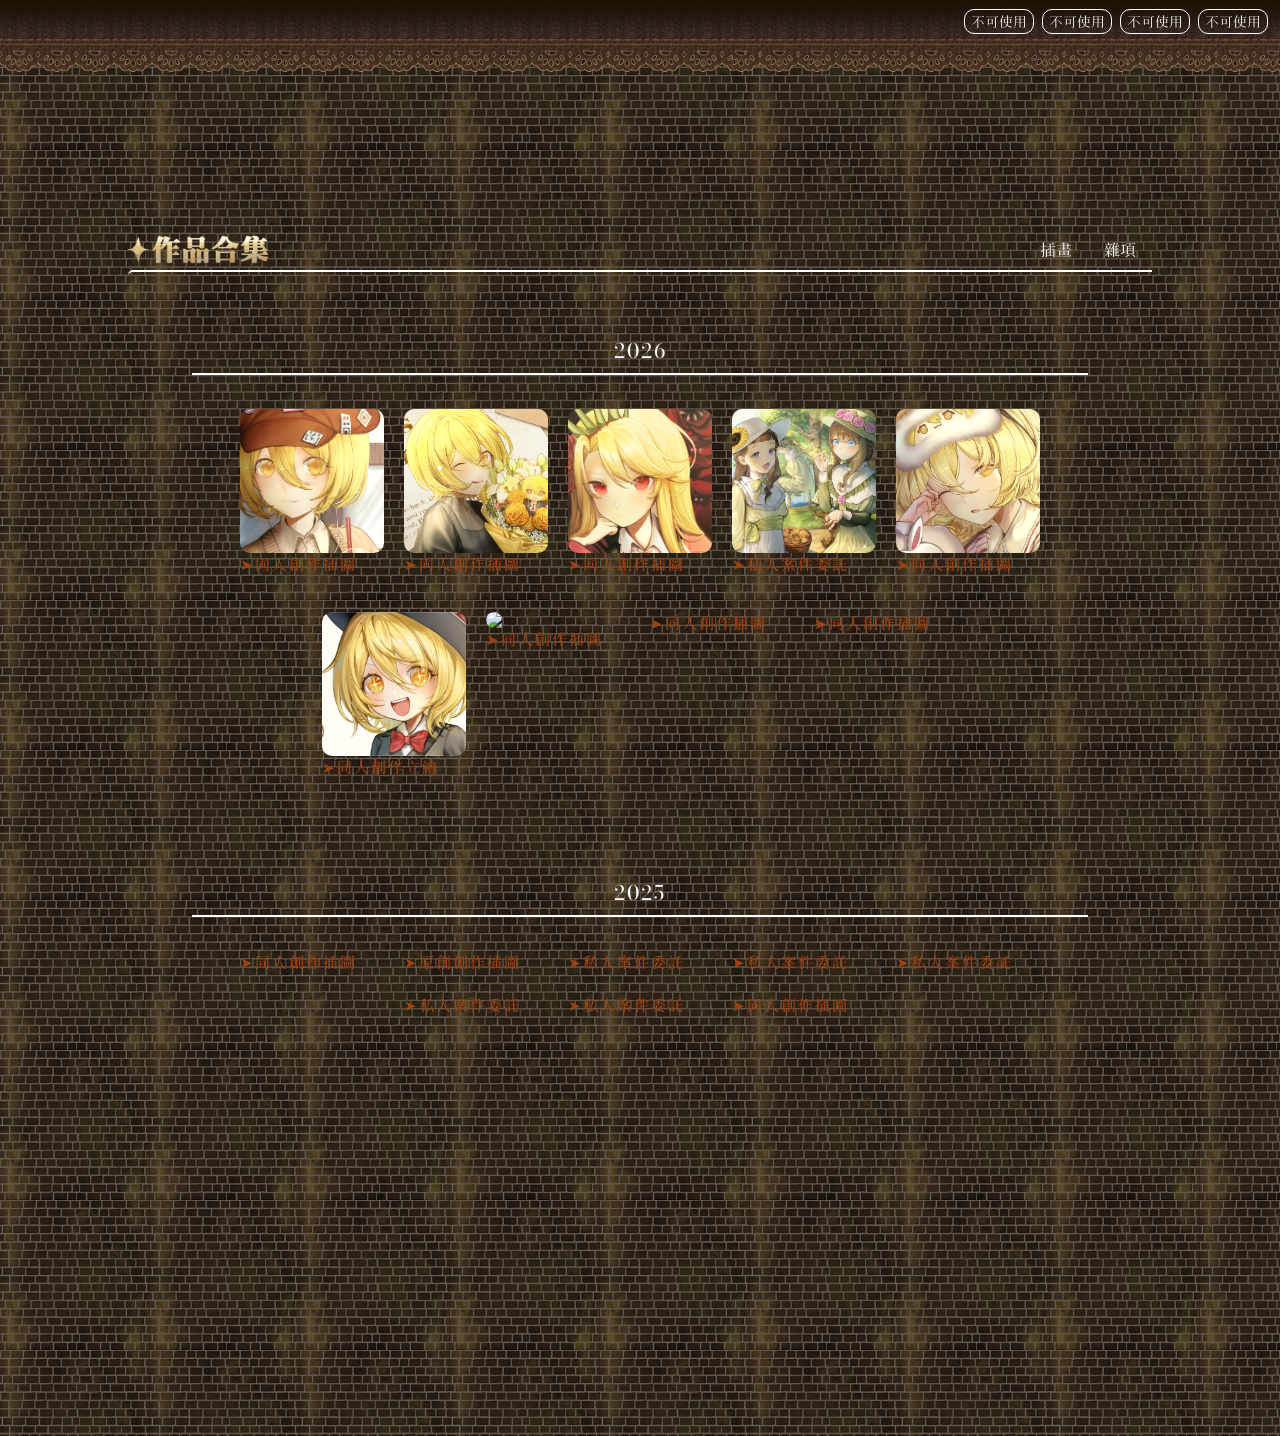
==== commit a96ff52b: "0516-1" ====
--- a/html/irasuto.html
+++ b/html/irasuto.html
@@ -57,6 +57,14 @@
             <hr>
         </div>
         <div class="nav-card-img-all"><!--2026年的精華img的統一div-->
+            <!--img-->
+            <div class="card" style="width:8rem;">
+                <img src="../img/02/02-17.png" class="card-img-top" alt="" data-bs-toggle="modal" data-bs-target="#exampleModal" data-title="大圖片2" data-img="../img/02/big/0507.jpg">
+                <div class="card-body">
+                    <p class="card-text">➤同人創作插圖</p>
+                    </p>
+                </div>
+            </div>
             <!--img-->
             <div class="card" style="width:8rem;">
                 <img src="../img/02/02-16.png" class="card-img-top" alt="" data-bs-toggle="modal" data-bs-target="#exampleModal" data-title="大圖片2" data-img="../img/02/big/0428.jpg">
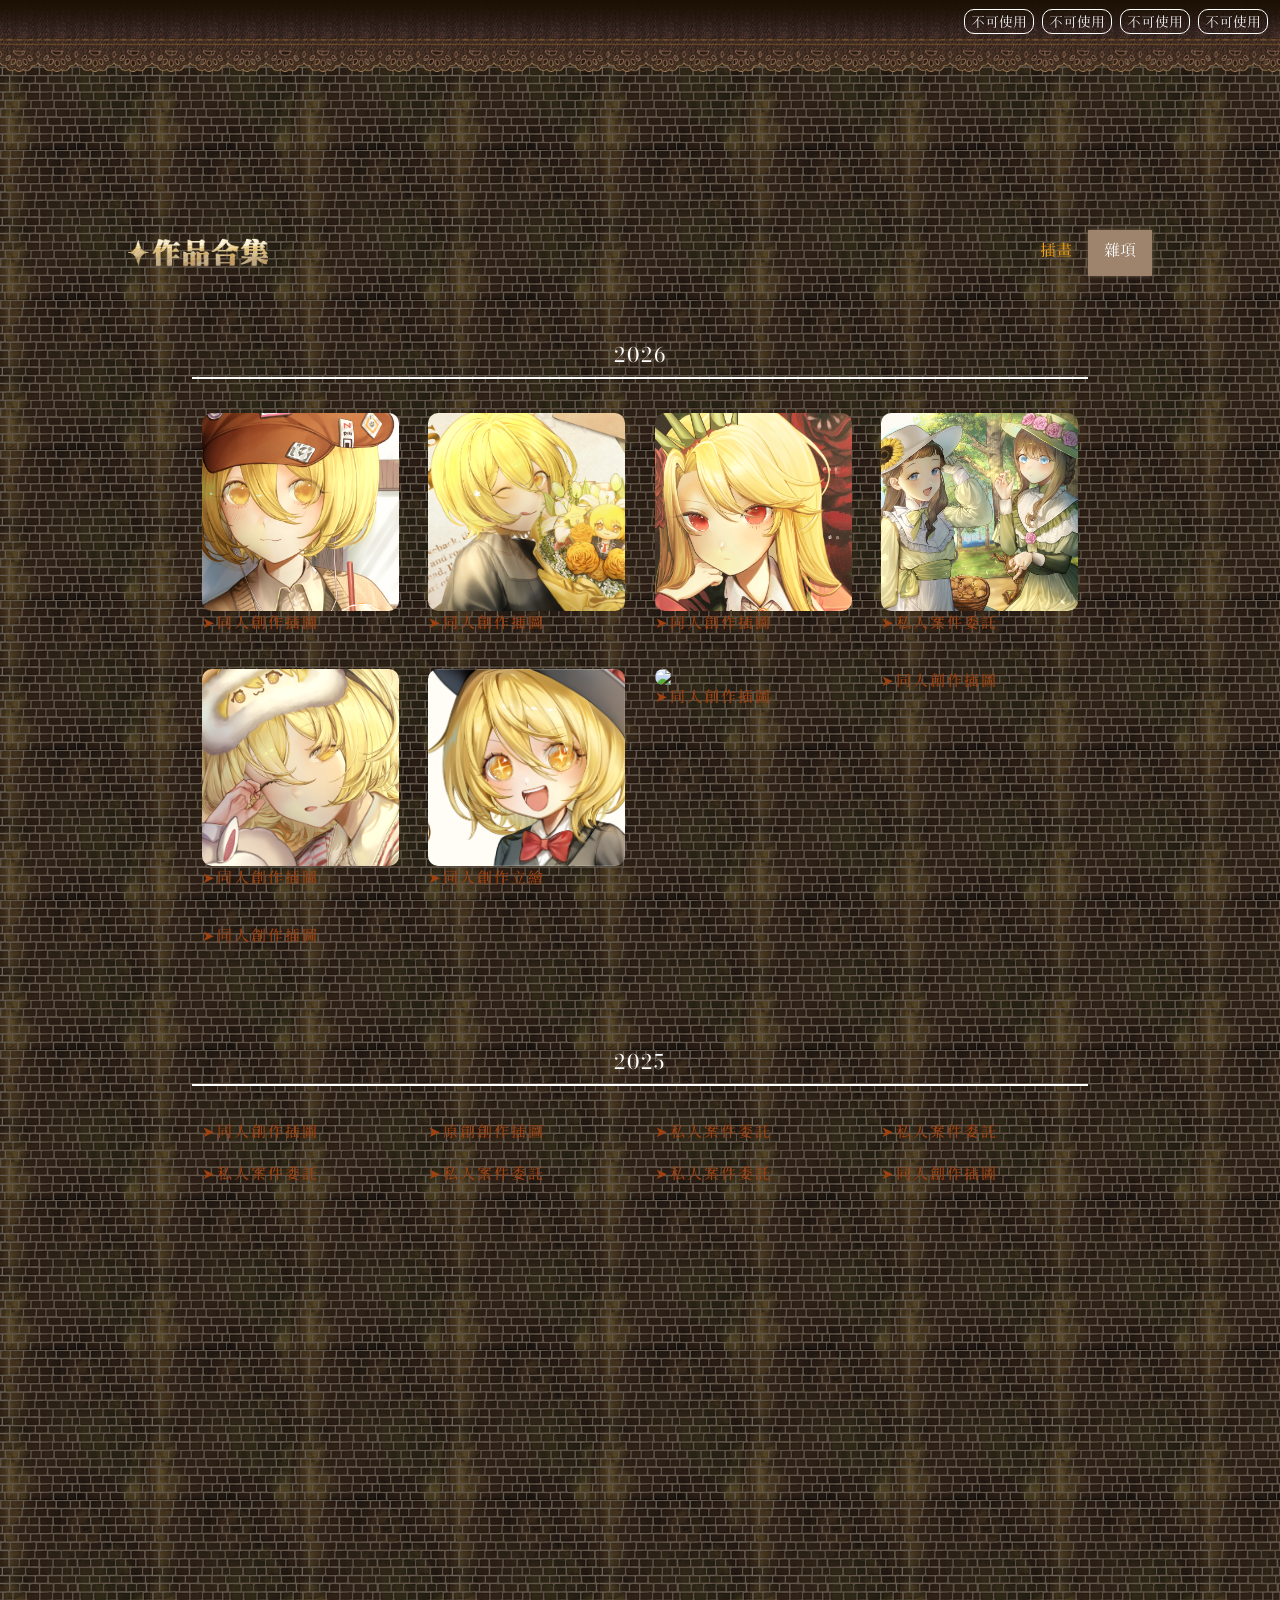
==== commit 9679947a: "0517" ====
--- a/html/irasuto.html
+++ b/html/irasuto.html
@@ -214,8 +214,8 @@
         <!-------------------------------------------------第二頁-------------------------------------------->
     <div class="nav-main" id="page2" style="display:none;">
         <div class="nav-years"></div>
-        <p>專題負責項目</p><hr><br>
-        <p>翠翠島嶼<br>是一款因為未來有一場災難而意外回到過去拯救這一切，使用相機玩法的遊戲。<br>聽取小動物們的困難而利用相機解決問題<br>實機照片</p>
+        <p class="page2-title">專題負責項目</p><hr><br>
+        <p class="page2-content">翠翠島嶼<br>是一款因為未來有一場災難而意外回到過去拯救這一切，使用相機玩法的遊戲。<br>聽取小動物們的困難而利用相機解決問題<br>實機照片</p>
         <div id="carouselExampleIndicators" class="carousel slide" data-bs-ride="carousel"><!--輪播-->
             <div class="carousel-indicators"><!--按鈕數-->
                 <button type="button" data-bs-target="#carouselExampleIndicators" data-bs-slide-to="0" class="active" aria-current="true" aria-label="Slide 1"></button>
@@ -255,10 +255,10 @@
         </button>
     </div>
         <br><p>主視覺用圖</p>
-        <img style="height: 400px;" src="../../img\02\daigaku\01/00.png" alt="">
+        <img style="width: 95%;" src="../../img\02\daigaku\01/00.png" alt="">
         <img class="daigaku" src="../../img\02\daigaku\01/宣傳正稿.png" alt="">
-        <img style="width: 1000px;"src="../../img\02\daigaku\01/尺寸2-01.png" alt="">
-        <img style="height: 1000px;"src="../../img\02\daigaku\01/正稿-01.png" alt="">
+        <img style="width: 95%;"src="../../img\02\daigaku\01/尺寸2-01.png" alt="">
+        <img style="width: 95%;"src="../../img\02\daigaku\01/正稿-01.png" alt="">
         <br><br><br><p>對話立繪</p><br>
         <div class="nav-card-img-all">
             <!--------------------------------------------------主線------------------------------------------------------->
@@ -348,15 +348,16 @@
                 </div>
             </div>
         </div>    
-        場景<br>採用大部分物件2d呈現的紙片方式，部分物件3d呈現，在地形的繪製上則是減少3d感(反光部份以及過明顯的陰影)，以手繪的筆刷帶來鮮豔的色彩呈現<br>
-        <img style="width: 1000px;"src="../../img\02\daigaku\03/13.png" alt="">
-        <img style="height: 500px;"src="../../img\02\daigaku\03/02.png" alt="">
+        場景<br>
+        <p class="page2-content">採用大部分物件2d呈現的紙片方式，部分物件3d呈現，在地形的繪製上則是減少3d感(反光部份以及過明顯的陰影)，以手繪的筆刷帶來鮮豔的色彩呈現<br></p>
+        <img style="width: 95%;"src="../../img\02\daigaku\03/13.png" alt="">
+        <img style="width: 95%;"src="../../img\02\daigaku\03/02.png" alt="">
         <br><br><br>地形3D圖與自製筆刷一覽<br><br>
-        <div id="carouselExampleIndicators" class="carousel slide" data-bs-ride="carousel"><!--輪播-->
+        <div id="carouselExampleIndicators2" class="carousel slide" data-bs-ride="carousel"><!--輪播-->
             <div class="carousel-indicators"><!--按鈕組-->
-                <button type="button" data-bs-target="#carouselExampleIndicators" data-bs-slide-to="0" class="active" aria-current="true" aria-label="Slide 1"></button>
-                <button type="button" data-bs-target="#carouselExampleIndicators" data-bs-slide-to="1" aria-label="Slide 2"></button>
-                <button type="button" data-bs-target="#carouselExampleIndicators" data-bs-slide-to="2" aria-label="Slide 3"></button>
+                <button type="button" data-bs-target="#carouselExampleIndicators2" data-bs-slide-to="0" class="active" aria-current="true" aria-label="Slide 1"></button>
+                <button type="button" data-bs-target="#carouselExampleIndicators2" data-bs-slide-to="1" aria-label="Slide 2"></button>
+                <button type="button" data-bs-target="#carouselExampleIndicators2" data-bs-slide-to="2" aria-label="Slide 3"></button>
             </div>
             <div class="carousel-inner">
                 <div class="carousel-item active">
@@ -369,23 +370,23 @@
                 <img src="../img\02\daigaku\03\01\pan.png" class="d-block w-100" alt="...">
             </div>
         </div>
-        <button class="carousel-control-prev" type="button" data-bs-target="#carouselExampleIndicators" data-bs-slide="prev">
+        <button class="carousel-control-prev" type="button" data-bs-target="#carouselExampleIndicators2" data-bs-slide="prev">
             <span class="carousel-control-prev-icon" aria-hidden="true"></span>
             <span class="visually-hidden">Previous</span>
         </button>
-        <button class="carousel-control-next" type="button" data-bs-target="#carouselExampleIndicators" data-bs-slide="next">
+        <button class="carousel-control-next" type="button" data-bs-target="#carouselExampleIndicators2" data-bs-slide="next">
             <span class="carousel-control-next-icon" aria-hidden="true"></span>
             <span class="visually-hidden">Next</span>
         </button>
         </div>
         <p>劇情用插圖</p>
-        <div id="carouselExampleIndicators" class="carousel slide" data-bs-ride="carousel"><!--輪播-->
+        <div id="carouselExampleIndicators3" class="carousel slide" data-bs-ride="carousel"><!--輪播-->
   <div class="carousel-indicators">
-    <button type="button" data-bs-target="#carouselExampleIndicators" data-bs-slide-to="0" class="active" aria-current="true" aria-label="Slide 1"></button>
-    <button type="button" data-bs-target="#carouselExampleIndicators" data-bs-slide-to="1" aria-label="Slide 2"></button>
-    <button type="button" data-bs-target="#carouselExampleIndicators" data-bs-slide-to="2" aria-label="Slide 3"></button>
-    <button type="button" data-bs-target="#carouselExampleIndicators" data-bs-slide-to="3" aria-label="Slide 4"></button>
-    <button type="button" data-bs-target="#carouselExampleIndicators" data-bs-slide-to="4" aria-label="Slide 5"></button>
+    <button type="button" data-bs-target="#carouselExampleIndicators3" data-bs-slide-to="0" class="active" aria-current="true" aria-label="Slide 1"></button>
+    <button type="button" data-bs-target="#carouselExampleIndicators3" data-bs-slide-to="1" aria-label="Slide 2"></button>
+    <button type="button" data-bs-target="#carouselExampleIndicators3" data-bs-slide-to="2" aria-label="Slide 3"></button>
+    <button type="button" data-bs-target="#carouselExampleIndicators3" data-bs-slide-to="3" aria-label="Slide 4"></button>
+    <button type="button" data-bs-target="#carouselExampleIndicators3" data-bs-slide-to="4" aria-label="Slide 5"></button>
   </div>
   <div class="carousel-inner">
     <div class="carousel-item active">
@@ -404,11 +405,11 @@
       <img src="../../img\02\daigaku\04/05.png" class="d-block w-100" alt="...">
     </div>
   </div>
-  <button class="carousel-control-prev" type="button" data-bs-target="#carouselExampleIndicators" data-bs-slide="prev">
+  <button class="carousel-control-prev" type="button" data-bs-target="#carouselExampleIndicators3" data-bs-slide="prev">
     <span class="carousel-control-prev-icon" aria-hidden="true"></span>
     <span class="visually-hidden">Previous</span>
   </button>
-  <button class="carousel-control-next" type="button" data-bs-target="#carouselExampleIndicators" data-bs-slide="next">
+  <button class="carousel-control-next" type="button" data-bs-target="#carouselExampleIndicators3" data-bs-slide="next">
     <span class="carousel-control-next-icon" aria-hidden="true"></span>
     <span class="visually-hidden">Next</span>
   </button>
@@ -423,14 +424,14 @@
         <div class="nav-years"></div>
             <br><br><br><p>3D</p><hr>
             西洋劍<br><br>
-        <div id="carouselExampleIndicators" class="carousel slide" data-bs-ride="carousel"><!--輪播-->
+        <div id="carouselExampleIndicators4" class="carousel slide" data-bs-ride="carousel"><!--輪播-->
   <div class="carousel-indicators">
-    <button type="button" data-bs-target="#carouselExampleIndicators" data-bs-slide-to="0" class="active" aria-current="true" aria-label="Slide 1"></button>
-    <button type="button" data-bs-target="#carouselExampleIndicators" data-bs-slide-to="1" aria-label="Slide 2"></button>
-    <button type="button" data-bs-target="#carouselExampleIndicators" data-bs-slide-to="2" aria-label="Slide 3"></button>
-    <button type="button" data-bs-target="#carouselExampleIndicators" data-bs-slide-to="3" aria-label="Slide 4"></button>
-    <button type="button" data-bs-target="#carouselExampleIndicators" data-bs-slide-to="4" aria-label="Slide 5"></button>
-    <button type="button" data-bs-target="#carouselExampleIndicators" data-bs-slide-to="5" aria-label="Slide 6"></button>
+    <button type="button" data-bs-target="#carouselExampleIndicators4" data-bs-slide-to="0" class="active" aria-current="true" aria-label="Slide 1"></button>
+    <button type="button" data-bs-target="#carouselExampleIndicators4" data-bs-slide-to="1" aria-label="Slide 2"></button>
+    <button type="button" data-bs-target="#carouselExampleIndicators4" data-bs-slide-to="2" aria-label="Slide 3"></button>
+    <button type="button" data-bs-target="#carouselExampleIndicators4" data-bs-slide-to="3" aria-label="Slide 4"></button>
+    <button type="button" data-bs-target="#carouselExampleIndicators4" data-bs-slide-to="4" aria-label="Slide 5"></button>
+    <button type="button" data-bs-target="#carouselExampleIndicators4" data-bs-slide-to="5" aria-label="Slide 6"></button>
   </div>
   <div class="carousel-inner">
     <div class="carousel-item active">
@@ -452,11 +453,11 @@
       <img src="../../img/02/03/06.jpg" class="d-block w-100" alt="...">
     </div>
   </div>
-  <button class="carousel-control-prev" type="button" data-bs-target="#carouselExampleIndicators" data-bs-slide="prev">
+  <button class="carousel-control-prev" type="button" data-bs-target="#carouselExampleIndicators4" data-bs-slide="prev">
     <span class="carousel-control-prev-icon" aria-hidden="true"></span>
     <span class="visually-hidden">Previous</span>
   </button>
-  <button class="carousel-control-next" type="button" data-bs-target="#carouselExampleIndicators" data-bs-slide="next">
+  <button class="carousel-control-next" type="button" data-bs-target="#carouselExampleIndicators4" data-bs-slide="next">
     <span class="carousel-control-next-icon" aria-hidden="true"></span>
     <span class="visually-hidden">Next</span>
   </button>
@@ -492,7 +493,7 @@
 
         <!--大圖區域-->
     <div class="modal fade" id="exampleModal" tabindex="-1" aria-labelledby="exampleModalLabel" aria-hidden="true">
-        <div class="modal-dialog modal-dialog-centered modal-lg">
+        <div class="modal-dialog modal-dialog-centered modal-xl">
             <div class="modal-content">
 
                 <div class="modal-header">
--- a/css/STYLE2.css
+++ b/css/STYLE2.css
@@ -82,7 +82,7 @@
 }
 
 .nav-main{
-    border-top:2px #fff solid;
+    /* border-top:2px #fff solid; */
     font-size: 20px;
     letter-spacing: 2px;
     font-family: "Bodoni Moda", serif;
@@ -121,7 +121,7 @@
 }
 .card{
     margin:10px;
-    width: 9rem !important;
+    width: 22% !important;
     background: none !important;
     border:none !important;
 }   
@@ -132,7 +132,7 @@
     display:flex;
     flex-wrap:wrap;
     margin-bottom:10%;
-    justify-content: center; /*圖片置中?*/
+    justify-content: space-between; /*圖片左右對齊?*/
     /*justify-content: center;*/
 }
 
@@ -156,20 +156,36 @@
     margin-top: 18%;
     background: url(../img/02/04.png) no-repeat;
     background-size: 7em;
-    height: 100%;
+    min-height: 30px; /*作品合集限制最小高度以免跑版*/
     width: 50%;
     left: 0;
     height: auto;
     margin: 0;
 }
+
+.header-row .nav{
+    display: flex;
+    white-space: nowrap !important; /*頁籤防止換行*/
+}
+
 .nav a{
     font-family: "Cactus Classical Serif", serif;
     color: #fff;
     filter: drop-shadow(0px 0px 2px #72624d);
+    min-height: 46px; 
 }
 .nav a:hover{
     color: #8c3b01;
 }
+a.nav-link.active{
+    /* border: 1px solid #fff; */
+    border-radius: 10px 10px 0px 0px; /*這裡如果要加邊框可能要改圖檔*/
+    color:orange;  /* 顏色改成橘色或咖啡色 */
+}
+.nav a:not(.active){
+    background-color: #9e846d;
+}
+
 .header-row ul{
     background: url(../img/02/01.png);
 }
@@ -197,10 +213,11 @@
 
 
 
+
 @media (max-width: 1200px) {
-    .irasuto-header{
+    /* .irasuto-header{
         padding-top:5%;
-    }
+    } */
 }
 
 @media (max-width: 768px) {
@@ -212,9 +229,17 @@
         display:block; /*顯示手機版按鈕*/
     }
 }
+/*第二頁*/
+.page2-title, .page2-content{
+    filter: drop-shadow(0px 0px 2px #72624d);
+}
+
+.page2-content {
+    text-align: left !important;
+}
 
 .daigaku{
-     width: 600px; /* 容器寬度 */
+     width: 95%; /* 容器寬度 */
   
 }
 
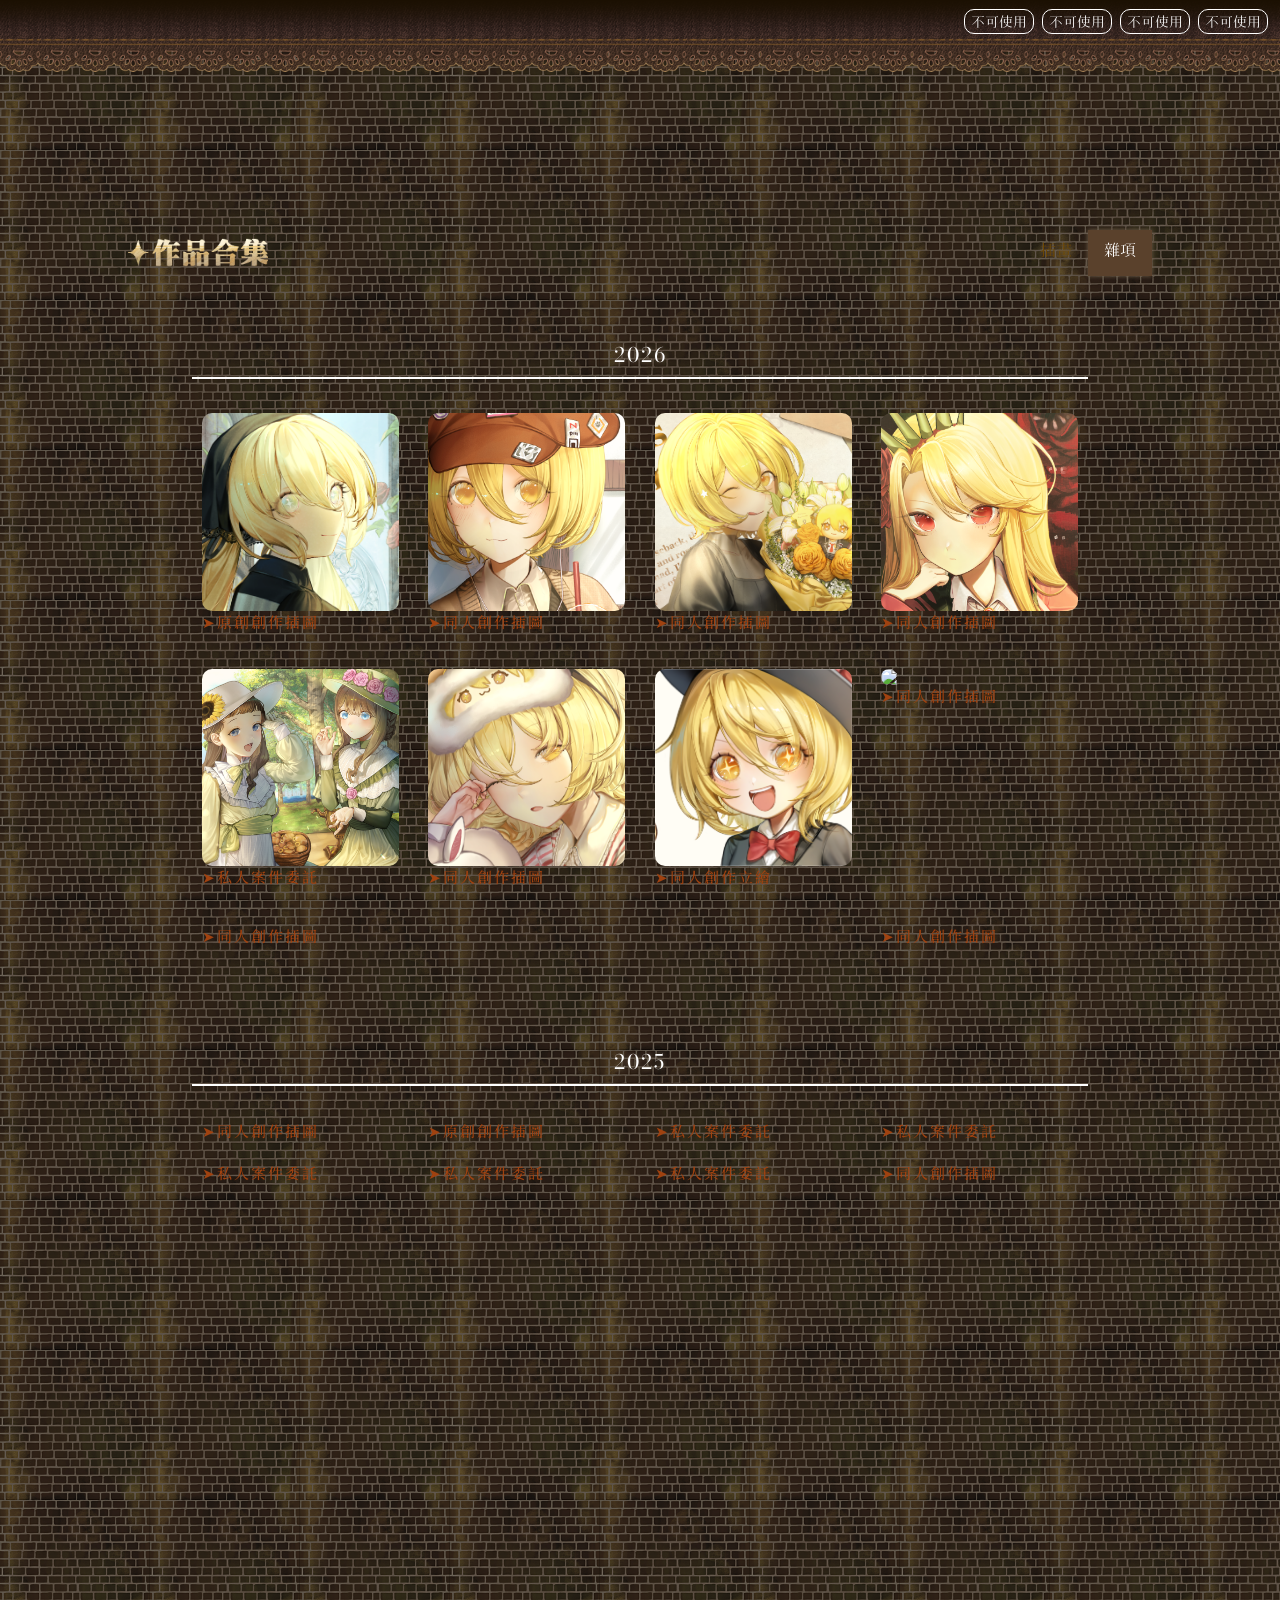
==== commit 80efb2f6: "0517" ====
--- a/html/irasuto.html
+++ b/html/irasuto.html
@@ -59,6 +59,14 @@
         <div class="nav-card-img-all"><!--2026年的精華img的統一div-->
             <!--img-->
             <div class="card" style="width:8rem;">
+                <img src="../img/02/02-18.png" class="card-img-top" alt="" data-bs-toggle="modal" data-bs-target="#exampleModal" data-title="大圖片2" data-img="../img/02/big/1128-1.jpg">
+                <div class="card-body">
+                    <p class="card-text">➤原創創作插圖</p>
+                    </p>
+                </div>
+            </div>
+            <!--img-->
+            <div class="card" style="width:8rem;">
                 <img src="../img/02/02-17.png" class="card-img-top" alt="" data-bs-toggle="modal" data-bs-target="#exampleModal" data-title="大圖片2" data-img="../img/02/big/0507.jpg">
                 <div class="card-body">
                     <p class="card-text">➤同人創作插圖</p>
@@ -215,7 +223,7 @@
     <div class="nav-main" id="page2" style="display:none;">
         <div class="nav-years"></div>
         <p class="page2-title">專題負責項目</p><hr><br>
-        <p class="page2-content">翠翠島嶼<br>是一款因為未來有一場災難而意外回到過去拯救這一切，使用相機玩法的遊戲。<br>聽取小動物們的困難而利用相機解決問題<br>實機照片</p>
+        <p class="page2-content">翠翠島嶼<br>是一款因為未來有一場災難而意外回到過去拯救這一切，使用相機玩法的遊戲。<br>聽取小動物們的困難而利用相機解決問題<br></p><p class="page2-content">實機照片</p>
         <div id="carouselExampleIndicators" class="carousel slide" data-bs-ride="carousel"><!--輪播-->
             <div class="carousel-indicators"><!--按鈕數-->
                 <button type="button" data-bs-target="#carouselExampleIndicators" data-bs-slide-to="0" class="active" aria-current="true" aria-label="Slide 1"></button>
@@ -254,12 +262,12 @@
             <span class="visually-hidden">Next</span>
         </button>
     </div>
-        <br><p>主視覺用圖</p>
+        <br><br><p class="page2-content">主視覺用圖</p><br>
         <img style="width: 95%;" src="../../img\02\daigaku\01/00.png" alt="">
         <img class="daigaku" src="../../img\02\daigaku\01/宣傳正稿.png" alt="">
         <img style="width: 95%;"src="../../img\02\daigaku\01/尺寸2-01.png" alt="">
-        <img style="width: 95%;"src="../../img\02\daigaku\01/正稿-01.png" alt="">
-        <br><br><br><p>對話立繪</p><br>
+        <img style="width: 95%; "src="../../img\02\daigaku\01/正稿-01.png" alt="">
+        <br><br><br><p class="page2-content">對話立繪</p>
         <div class="nav-card-img-all">
             <!--------------------------------------------------主線------------------------------------------------------->
         <!--img-->
@@ -348,11 +356,11 @@
                 </div>
             </div>
         </div>    
-        場景<br>
+        <p class="page2-content">場景</p>
         <p class="page2-content">採用大部分物件2d呈現的紙片方式，部分物件3d呈現，在地形的繪製上則是減少3d感(反光部份以及過明顯的陰影)，以手繪的筆刷帶來鮮豔的色彩呈現<br></p>
         <img style="width: 95%;"src="../../img\02\daigaku\03/13.png" alt="">
         <img style="width: 95%;"src="../../img\02\daigaku\03/02.png" alt="">
-        <br><br><br>地形3D圖與自製筆刷一覽<br><br>
+        <br><br><br><p class="page2-content">地形3D圖與自製筆刷一覽</p>
         <div id="carouselExampleIndicators2" class="carousel slide" data-bs-ride="carousel"><!--輪播-->
             <div class="carousel-indicators"><!--按鈕組-->
                 <button type="button" data-bs-target="#carouselExampleIndicators2" data-bs-slide-to="0" class="active" aria-current="true" aria-label="Slide 1"></button>
@@ -379,7 +387,7 @@
             <span class="visually-hidden">Next</span>
         </button>
         </div>
-        <p>劇情用插圖</p>
+        <br><br><p class="page2-content">劇情用插圖</p>
         <div id="carouselExampleIndicators3" class="carousel slide" data-bs-ride="carousel"><!--輪播-->
   <div class="carousel-indicators">
     <button type="button" data-bs-target="#carouselExampleIndicators3" data-bs-slide-to="0" class="active" aria-current="true" aria-label="Slide 1"></button>
@@ -422,8 +430,8 @@
         <img class="daigaku" src="../../img\02\daigaku\04/05.png" alt="">\
         -->
         <div class="nav-years"></div>
-            <br><br><br><p>3D</p><hr>
-            西洋劍<br><br>
+            <br><br><p class="page2-title">3D</p><hr>
+            <p class="page2-content">西洋劍</p>
         <div id="carouselExampleIndicators4" class="carousel slide" data-bs-ride="carousel"><!--輪播-->
   <div class="carousel-indicators">
     <button type="button" data-bs-target="#carouselExampleIndicators4" data-bs-slide-to="0" class="active" aria-current="true" aria-label="Slide 1"></button>
@@ -473,7 +481,7 @@
             <br>
             <br>
         
-        <p>另外，此網頁的視覺樣式除了運用csp的素材以外其他皆為自己所繪製的<br>html&css架構則有男友一起共同協助</p>
+        <p class="text-bottom">另外，此網頁的視覺樣式除了運用csp的素材以外其他皆為自己所繪製的<br>html&css架構則有男友一起共同協助</p>
     </div>
 
         <!-------------------------------------------------第三頁------------------------------------------------------>
--- a/css/STYLE2.css
+++ b/css/STYLE2.css
@@ -175,15 +175,15 @@
     min-height: 46px; 
 }
 .nav a:hover{
-    color: #8c3b01;
+    color: #fda22b;
 }
 a.nav-link.active{
     /* border: 1px solid #fff; */
     border-radius: 10px 10px 0px 0px; /*這裡如果要加邊框可能要改圖檔*/
-    color:orange;  /* 顏色改成橘色或咖啡色 */
+    color:rgb(109, 72, 4);  /* 顏色改成橘色或咖啡色 */
 }
 .nav a:not(.active){
-    background-color: #9e846d;
+    background-color: #5a412c;
 }
 
 .header-row ul{
@@ -230,12 +230,18 @@
     }
 }
 /*第二頁*/
+.page2-title{
+filter: drop-shadow(0px 0px 2px #72624d);
+}
 .page2-title, .page2-content{
-    filter: drop-shadow(0px 0px 2px #72624d);
+    font-family: "Noto Serif TC", serif;
+    
 }
 
 .page2-content {
+    color: #a04210;
     text-align: left !important;
+    filter: drop-shadow(0px 0px .5px #72624d);
 }
 
 .daigaku{
@@ -258,4 +264,11 @@
 .btn-close{
     background: url(../img/02/06.png)no-repeat !important;
     background-size: 30px!important;
+}
+.text-bottom{
+    background-color: #7a5540;
+    padding: 5%;
+    margin: 10% 5%;
+    border-radius: 30px;
+    border:4px dashed #fff;
 }
